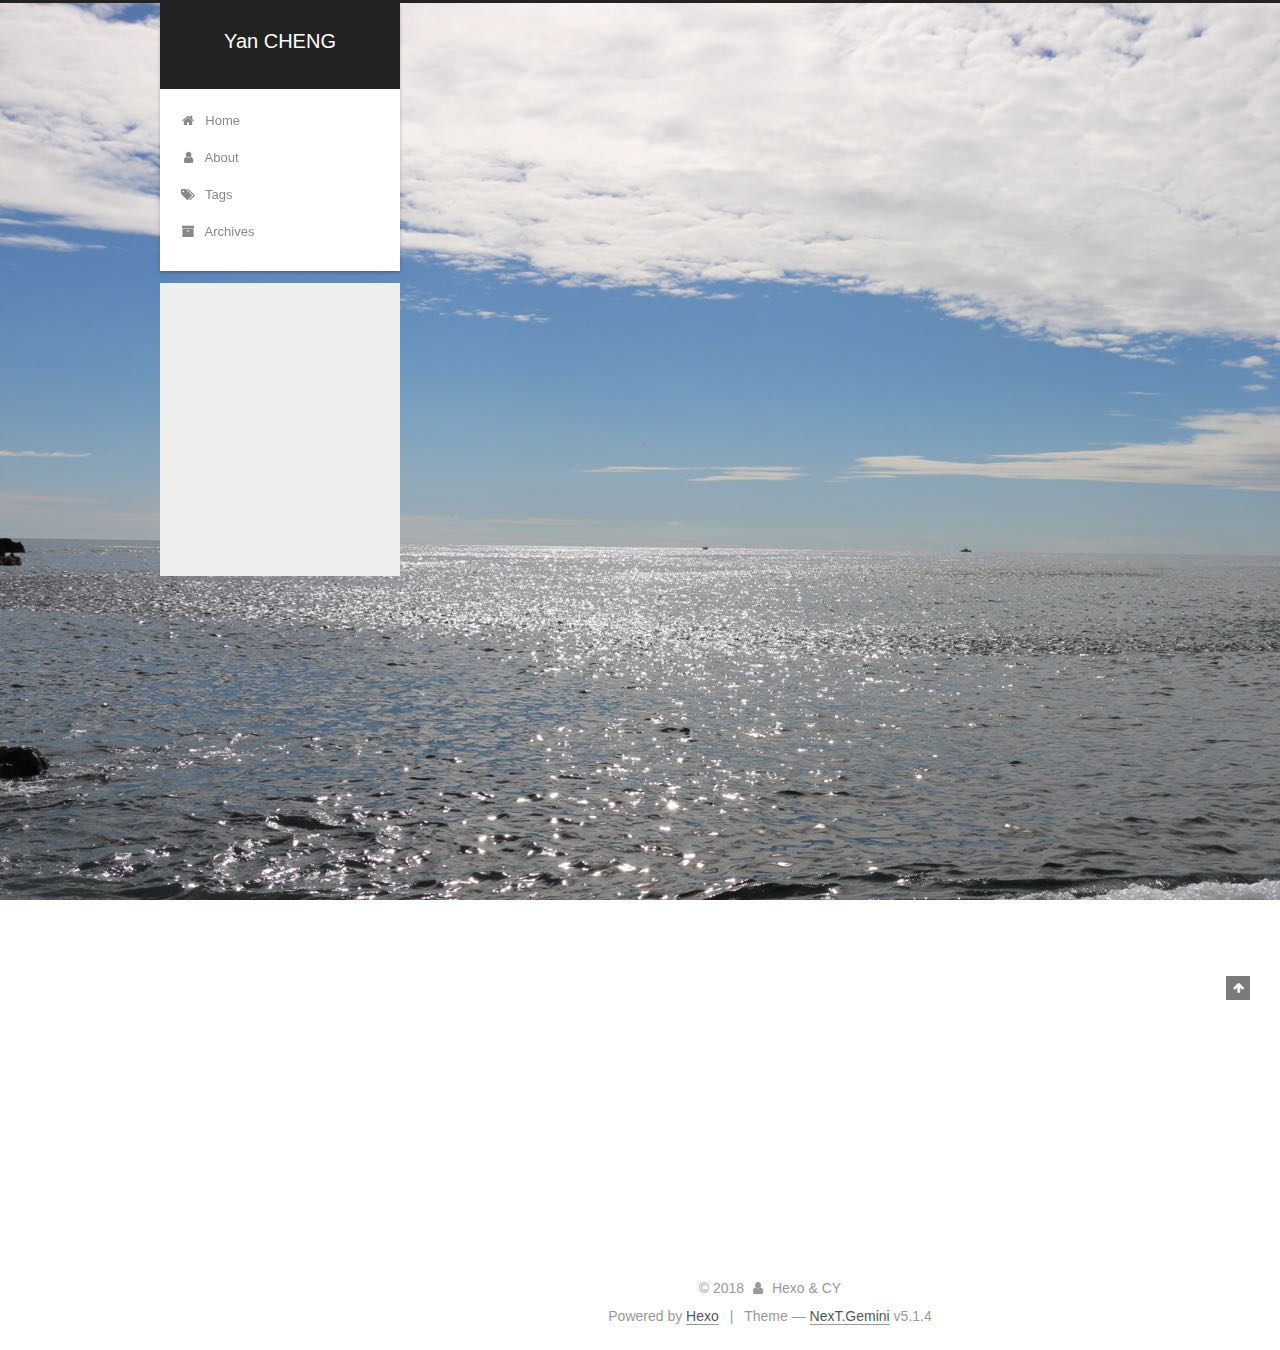
==== index.html @ 869025b0 "Site updated: 2018-07-23 20:00:52" ====
<!DOCTYPE html>



  


<html class="theme-next gemini use-motion" lang="">
<head>
  <meta charset="UTF-8"/>
<meta http-equiv="X-UA-Compatible" content="IE=edge" />
<meta name="viewport" content="width=device-width, initial-scale=1, maximum-scale=1"/>
<meta name="theme-color" content="#222">









<meta http-equiv="Cache-Control" content="no-transform" />
<meta http-equiv="Cache-Control" content="no-siteapp" />
















  
  
  <link href="/lib/fancybox/source/jquery.fancybox.css?v=2.1.5" rel="stylesheet" type="text/css" />







<link href="/lib/font-awesome/css/font-awesome.min.css?v=4.6.2" rel="stylesheet" type="text/css" />

<link href="/css/main.css?v=5.1.4" rel="stylesheet" type="text/css" />


  <link rel="apple-touch-icon" sizes="180x180" href="/images/apple-touch-icon-next.png?v=5.1.4">


  <link rel="icon" type="image/png" sizes="32x32" href="/images/y.png?v=5.1.4">


  <link rel="icon" type="image/png" sizes="16x16" href="/images/y_16x16.png?v=5.1.4">


  <link rel="mask-icon" href="/images/logo.svg?v=5.1.4" color="#222">





  <meta name="keywords" content="Hexo, NexT" />










<meta name="description" content="Welcome to my webpage!">
<meta property="og:type" content="website">
<meta property="og:title" content="Yan CHENG">
<meta property="og:url" content="http://yoursite.com/index.html">
<meta property="og:site_name" content="Yan CHENG">
<meta property="og:description" content="Welcome to my webpage!">
<meta property="og:locale" content="default">
<meta name="twitter:card" content="summary">
<meta name="twitter:title" content="Yan CHENG">
<meta name="twitter:description" content="Welcome to my webpage!">



<script type="text/javascript" id="hexo.configurations">
  var NexT = window.NexT || {};
  var CONFIG = {
    root: '/',
    scheme: 'Gemini',
    version: '5.1.4',
    sidebar: {"position":"left","display":"post","offset":12,"b2t":false,"scrollpercent":false,"onmobile":false},
    fancybox: true,
    tabs: true,
    motion: {"enable":true,"async":false,"transition":{"post_block":"fadeIn","post_header":"slideDownIn","post_body":"slideDownIn","coll_header":"slideLeftIn","sidebar":"slideUpIn"}},
    duoshuo: {
      userId: '0',
      author: 'Author'
    },
    algolia: {
      applicationID: '',
      apiKey: '',
      indexName: '',
      hits: {"per_page":10},
      labels: {"input_placeholder":"Search for Posts","hits_empty":"We didn't find any results for the search: ${query}","hits_stats":"${hits} results found in ${time} ms"}
    }
  };
</script>



  <link rel="canonical" href="http://yoursite.com/"/>





  <title>Yan CHENG</title>
  








</head>

<body itemscope itemtype="http://schema.org/WebPage" lang="default">

  
  
    
  

  <div class="container sidebar-position-left 
  page-home">
    <div class="headband"></div>

    <header id="header" class="header" itemscope itemtype="http://schema.org/WPHeader">
      <div class="header-inner"><div class="site-brand-wrapper">
  <div class="site-meta ">
    

    <div class="custom-logo-site-title">
      <a href="/"  class="brand" rel="start">
        <span class="logo-line-before"><i></i></span>
        <span class="site-title">Yan CHENG</span>
        <span class="logo-line-after"><i></i></span>
      </a>
    </div>
      
        <p class="site-subtitle"></p>
      
  </div>

  <div class="site-nav-toggle">
    <button>
      <span class="btn-bar"></span>
      <span class="btn-bar"></span>
      <span class="btn-bar"></span>
    </button>
  </div>
</div>

<nav class="site-nav">
  

  
    <ul id="menu" class="menu">
      
        
        <li class="menu-item menu-item-home">
          <a href="/" rel="section">
            
              <i class="menu-item-icon fa fa-fw fa-home"></i> <br />
            
            Home
          </a>
        </li>
      
        
        <li class="menu-item menu-item-about">
          <a href="/about/" rel="section">
            
              <i class="menu-item-icon fa fa-fw fa-user"></i> <br />
            
            About
          </a>
        </li>
      
        
        <li class="menu-item menu-item-tags">
          <a href="/tags/" rel="section">
            
              <i class="menu-item-icon fa fa-fw fa-tags"></i> <br />
            
            Tags
          </a>
        </li>
      
        
        <li class="menu-item menu-item-archives">
          <a href="/archives/" rel="section">
            
              <i class="menu-item-icon fa fa-fw fa-archive"></i> <br />
            
            Archives
          </a>
        </li>
      

      
    </ul>
  

  
</nav>



 </div>
    </header>

    <main id="main" class="main">
      <div class="main-inner">
        <div class="content-wrap">
          <div id="content" class="content">
            
  <section id="posts" class="posts-expand">
    
      

  

  
  
  

  <article class="post post-type-normal" itemscope itemtype="http://schema.org/Article">
  
  
  
  <div class="post-block">
    <link itemprop="mainEntityOfPage" href="http://yoursite.com/2018/07/22/test-my-site/">

    <span hidden itemprop="author" itemscope itemtype="http://schema.org/Person">
      <meta itemprop="name" content="Yan CHENG 程炎">
      <meta itemprop="description" content="">
      <meta itemprop="image" content="/images/avatar.jpg">
    </span>

    <span hidden itemprop="publisher" itemscope itemtype="http://schema.org/Organization">
      <meta itemprop="name" content="Yan CHENG">
    </span>

    
      <header class="post-header">

        
        
          <h1 class="post-title" itemprop="name headline">
                
                <a class="post-title-link" href="/2018/07/22/test-my-site/" itemprop="url">test_my_site</a></h1>
        

        <div class="post-meta">
          <span class="post-time">
            
              <span class="post-meta-item-icon">
                <i class="fa fa-calendar-o"></i>
              </span>
              
                <span class="post-meta-item-text">Posted on</span>
              
              <time title="Post created" itemprop="dateCreated datePublished" datetime="2018-07-22T15:58:38+08:00">
                2018-07-22
              </time>
            

            

            
          </span>

          

          
            
          

          
          

          

          

          

        </div>
      </header>
    

    
    
    
    <div class="post-body" itemprop="articleBody">

      
      

      
        
          
            
          
        
      
    </div>
    
    
    

    

    

    

    <footer class="post-footer">
      

      

      

      
      
        <div class="post-eof"></div>
      
    </footer>
  </div>
  
  
  
  </article>


    
      

  

  
  
  

  <article class="post post-type-normal" itemscope itemtype="http://schema.org/Article">
  
  
  
  <div class="post-block">
    <link itemprop="mainEntityOfPage" href="http://yoursite.com/2018/07/22/hello-world/">

    <span hidden itemprop="author" itemscope itemtype="http://schema.org/Person">
      <meta itemprop="name" content="Yan CHENG 程炎">
      <meta itemprop="description" content="">
      <meta itemprop="image" content="/images/avatar.jpg">
    </span>

    <span hidden itemprop="publisher" itemscope itemtype="http://schema.org/Organization">
      <meta itemprop="name" content="Yan CHENG">
    </span>

    
      <header class="post-header">

        
        
          <h1 class="post-title" itemprop="name headline">
                
                <a class="post-title-link" href="/2018/07/22/hello-world/" itemprop="url">Hello World</a></h1>
        

        <div class="post-meta">
          <span class="post-time">
            
              <span class="post-meta-item-icon">
                <i class="fa fa-calendar-o"></i>
              </span>
              
                <span class="post-meta-item-text">Posted on</span>
              
              <time title="Post created" itemprop="dateCreated datePublished" datetime="2018-07-22T15:54:26+08:00">
                2018-07-22
              </time>
            

            

            
          </span>

          

          
            
          

          
          

          

          

          

        </div>
      </header>
    

    
    
    
    <div class="post-body" itemprop="articleBody">

      
      

      
        
          
            <p>Welcome to <a href="https://hexo.io/" target="_blank" rel="noopener">Hexo</a>! This is your very first post. Check <a href="https://hexo.io/docs/" target="_blank" rel="noopener">documentation</a> for more info. If you get any problems when using Hexo, you can find the answer in <a href="https://hexo.io/docs/troubleshooting.html" target="_blank" rel="noopener">troubleshooting</a> or you can ask me on <a href="https://github.com/hexojs/hexo/issues" target="_blank" rel="noopener">GitHub</a>.</p>
<h2 id="Quick-Start"><a href="#Quick-Start" class="headerlink" title="Quick Start"></a>Quick Start</h2><h3 id="Create-a-new-post"><a href="#Create-a-new-post" class="headerlink" title="Create a new post"></a>Create a new post</h3><figure class="highlight bash"><table><tr><td class="gutter"><pre><span class="line">1</span><br></pre></td><td class="code"><pre><span class="line">$ hexo new <span class="string">"My New Post"</span></span><br></pre></td></tr></table></figure>
<p>More info: <a href="https://hexo.io/docs/writing.html" target="_blank" rel="noopener">Writing</a></p>
<h3 id="Run-server"><a href="#Run-server" class="headerlink" title="Run server"></a>Run server</h3><figure class="highlight bash"><table><tr><td class="gutter"><pre><span class="line">1</span><br></pre></td><td class="code"><pre><span class="line">$ hexo server</span><br></pre></td></tr></table></figure>
<p>More info: <a href="https://hexo.io/docs/server.html" target="_blank" rel="noopener">Server</a></p>
<h3 id="Generate-static-files"><a href="#Generate-static-files" class="headerlink" title="Generate static files"></a>Generate static files</h3><figure class="highlight bash"><table><tr><td class="gutter"><pre><span class="line">1</span><br></pre></td><td class="code"><pre><span class="line">$ hexo generate</span><br></pre></td></tr></table></figure>
<p>More info: <a href="https://hexo.io/docs/generating.html" target="_blank" rel="noopener">Generating</a></p>
<h3 id="Deploy-to-remote-sites"><a href="#Deploy-to-remote-sites" class="headerlink" title="Deploy to remote sites"></a>Deploy to remote sites</h3><figure class="highlight bash"><table><tr><td class="gutter"><pre><span class="line">1</span><br></pre></td><td class="code"><pre><span class="line">$ hexo deploy</span><br></pre></td></tr></table></figure>
<p>More info: <a href="https://hexo.io/docs/deployment.html" target="_blank" rel="noopener">Deployment</a></p>

          
        
      
    </div>
    
    
    

    

    

    

    <footer class="post-footer">
      

      

      

      
      
        <div class="post-eof"></div>
      
    </footer>
  </div>
  
  
  
  </article>


    
  </section>

  


          </div>
          


          

        </div>
        
          
  
  <div class="sidebar-toggle">
    <div class="sidebar-toggle-line-wrap">
      <span class="sidebar-toggle-line sidebar-toggle-line-first"></span>
      <span class="sidebar-toggle-line sidebar-toggle-line-middle"></span>
      <span class="sidebar-toggle-line sidebar-toggle-line-last"></span>
    </div>
  </div>

  <aside id="sidebar" class="sidebar">
    
    <div class="sidebar-inner">

      

      

      <section class="site-overview-wrap sidebar-panel sidebar-panel-active">
        <div class="site-overview">
          <div class="site-author motion-element" itemprop="author" itemscope itemtype="http://schema.org/Person">
            
              <img class="site-author-image" itemprop="image"
                src="/images/avatar.jpg"
                alt="Yan CHENG 程炎" />
            
              <p class="site-author-name" itemprop="name">Yan CHENG 程炎</p>
              <p class="site-description motion-element" itemprop="description">Welcome to my webpage!</p>
          </div>

          <nav class="site-state motion-element">

            
              <div class="site-state-item site-state-posts">
              
                <a href="/archives/">
              
                  <span class="site-state-item-count">2</span>
                  <span class="site-state-item-name">posts</span>
                </a>
              </div>
            

            

            
              
              
              <div class="site-state-item site-state-tags">
                <a href="/tags/index.html">
                  <span class="site-state-item-count">2</span>
                  <span class="site-state-item-name">tags</span>
                </a>
              </div>
            

          </nav>

          

          
            <div class="links-of-author motion-element">
                
                  <span class="links-of-author-item">
                    <a href="mailto:chinachengyan@gmail.com" target="_blank" title="E-Mail">
                      
                        <i class="fa fa-fw fa-envelope"></i>E-Mail</a>
                  </span>
                
                  <span class="links-of-author-item">
                    <a href="https://scholar.google.com/citations?user=tM1tv_kAAAAJ&hl=zh-CN&authuser=1" target="_blank" title="Google Scholar">
                      
                        <i class="fa fa-fw fa-globe"></i>Google Scholar</a>
                  </span>
                
            </div>
          

          
          

          
          

          

        </div>
      </section>

      

      

    </div>
  </aside>


        
      </div>
    </main>

    <footer id="footer" class="footer">
      <div class="footer-inner">
        <div class="copyright">&copy; <span itemprop="copyrightYear">2018</span>
  <span class="with-love">
    <i class="fa fa-user"></i>
  </span>
  <span class="author" itemprop="copyrightHolder">Hexo & CY</span>

  
</div>


  <div class="powered-by">Powered by <a class="theme-link" target="_blank" href="https://hexo.io">Hexo</a></div>



  <span class="post-meta-divider">|</span>



  <div class="theme-info">Theme &mdash; <a class="theme-link" target="_blank" href="https://github.com/iissnan/hexo-theme-next">NexT.Gemini</a> v5.1.4</div>




        







        
      </div>
    </footer>

    
      <div class="back-to-top">
        <i class="fa fa-arrow-up"></i>
        
      </div>
    

    

  </div>

  

<script type="text/javascript">
  if (Object.prototype.toString.call(window.Promise) !== '[object Function]') {
    window.Promise = null;
  }
</script>









  












  
  
    <script type="text/javascript" src="/lib/jquery/index.js?v=2.1.3"></script>
  

  
  
    <script type="text/javascript" src="/lib/fastclick/lib/fastclick.min.js?v=1.0.6"></script>
  

  
  
    <script type="text/javascript" src="/lib/jquery_lazyload/jquery.lazyload.js?v=1.9.7"></script>
  

  
  
    <script type="text/javascript" src="/lib/velocity/velocity.min.js?v=1.2.1"></script>
  

  
  
    <script type="text/javascript" src="/lib/velocity/velocity.ui.min.js?v=1.2.1"></script>
  

  
  
    <script type="text/javascript" src="/lib/fancybox/source/jquery.fancybox.pack.js?v=2.1.5"></script>
  


  


  <script type="text/javascript" src="/js/src/utils.js?v=5.1.4"></script>

  <script type="text/javascript" src="/js/src/motion.js?v=5.1.4"></script>



  
  


  <script type="text/javascript" src="/js/src/affix.js?v=5.1.4"></script>

  <script type="text/javascript" src="/js/src/schemes/pisces.js?v=5.1.4"></script>



  

  


  <script type="text/javascript" src="/js/src/bootstrap.js?v=5.1.4"></script>



  


  




	





  





  












  





  

  

  

  
  

  

  

  

</body>
</html>
---- css/main.css ----
/* normalize.css v3.0.2 | MIT License | git.io/normalize */
html {
  font-family: sans-serif; /* 1 */
  -ms-text-size-adjust: 100%; /* 2 */
  -webkit-text-size-adjust: 100%; /* 2 */
}
body {
  margin: 0;
}
article,
aside,
details,
figcaption,
figure,
footer,
header,
hgroup,
main,
menu,
nav,
section,
summary {
  display: block;
}
audio,
canvas,
progress,
video {
  display: inline-block; /* 1 */
  vertical-align: baseline; /* 2 */
}
audio:not([controls]) {
  display: none;
  height: 0;
}
[hidden],
template {
  display: none;
}
a {
  background-color: transparent;
}
a:active,
a:hover {
  outline: 0;
}
abbr[title] {
  border-bottom: 1px dotted;
}
b,
strong {
  font-weight: bold;
}
dfn {
  font-style: italic;
}
h1 {
  font-size: 2em;
  margin: 0.67em 0;
}
mark {
  background: #ff0;
  color: #000;
}
small {
  font-size: 80%;
}
sub,
sup {
  font-size: 75%;
  line-height: 0;
  position: relative;
  vertical-align: baseline;
}
sup {
  top: -0.5em;
}
sub {
  bottom: -0.25em;
}
img {
  border: 0;
}
svg:not(:root) {
  overflow: hidden;
}
figure {
  margin: 1em 40px;
}
hr {
  -moz-box-sizing: content-box;
  box-sizing: content-box;
  height: 0;
}
pre {
  overflow: auto;
}
code,
kbd,
pre,
samp {
  font-family: monospace, monospace;
  font-size: 1em;
}
button,
input,
optgroup,
select,
textarea {
  color: inherit; /* 1 */
  font: inherit; /* 2 */
  margin: 0; /* 3 */
}
button {
  overflow: visible;
}
button,
select {
  text-transform: none;
}
button,
html input[type="button"],
input[type="reset"],
input[type="submit"] {
  -webkit-appearance: button; /* 2 */
  cursor: pointer; /* 3 */
}
button[disabled],
html input[disabled] {
  cursor: default;
}
button::-moz-focus-inner,
input::-moz-focus-inner {
  border: 0;
  padding: 0;
}
input {
  line-height: normal;
}
input[type="checkbox"],
input[type="radio"] {
  box-sizing: border-box; /* 1 */
  padding: 0; /* 2 */
}
input[type="number"]::-webkit-inner-spin-button,
input[type="number"]::-webkit-outer-spin-button {
  height: auto;
}
input[type="search"] {
  -webkit-appearance: textfield; /* 1 */
  -moz-box-sizing: content-box;
  -webkit-box-sizing: content-box; /* 2 */
  box-sizing: content-box;
}
input[type="search"]::-webkit-search-cancel-button,
input[type="search"]::-webkit-search-decoration {
  -webkit-appearance: none;
}
fieldset {
  border: 1px solid #c0c0c0;
  margin: 0 2px;
  padding: 0.35em 0.625em 0.75em;
}
legend {
  border: 0; /* 1 */
  padding: 0; /* 2 */
}
textarea {
  overflow: auto;
}
optgroup {
  font-weight: bold;
}
table {
  border-collapse: collapse;
  border-spacing: 0;
}
td,
th {
  padding: 0;
}
::selection {
  background: #262a30;
  color: #fff;
}
body {
  position: relative;
  font-family: 'Lato', "PingFang SC", "Microsoft YaHei", sans-serif;
  font-size: 14px;
  line-height: 2;
  color: #555;
  background: #eee;
}
@media (max-width: 767px) {
  body {
    padding-right: 0 !important;
  }
}
@media (min-width: 768px) and (max-width: 991px) {
  body {
    padding-right: 0 !important;
  }
}
@media (min-width: 1600px) {
  body {
    font-size: 16px;
  }
}
h1,
h2,
h3,
h4,
h5,
h6 {
  margin: 0;
  padding: 0;
  font-weight: bold;
  line-height: 1.5;
  font-family: 'Lato', "PingFang SC", "Microsoft YaHei", sans-serif;
}
h2,
h3,
h4,
h5,
h6 {
  margin: 20px 0 15px;
}
h1 {
  font-size: 22px;
}
@media (max-width: 767px) {
  h1 {
    font-size: 18px;
  }
}
h2 {
  font-size: 20px;
}
@media (max-width: 767px) {
  h2 {
    font-size: 16px;
  }
}
h3 {
  font-size: 18px;
}
@media (max-width: 767px) {
  h3 {
    font-size: 14px;
  }
}
h4 {
  font-size: 16px;
}
@media (max-width: 767px) {
  h4 {
    font-size: 12px;
  }
}
h5 {
  font-size: 14px;
}
@media (max-width: 767px) {
  h5 {
    font-size: 10px;
  }
}
h6 {
  font-size: 12px;
}
@media (max-width: 767px) {
  h6 {
    font-size: 8px;
  }
}
p {
  margin: 0 0 20px 0;
}
a {
  color: #555;
  text-decoration: none;
  outline: none;
  border-bottom: 1px solid #999;
  word-wrap: break-word;
}
a:hover {
  color: #222;
  border-bottom-color: #222;
}
blockquote {
  margin: 0;
  padding: 0;
}
img {
  display: block;
  margin: auto;
  max-width: 100%;
  height: auto;
}
hr {
  margin: 40px 0;
  height: 3px;
  border: none;
  background-color: #ddd;
  background-image: repeating-linear-gradient(-45deg, #fff, #fff 4px, transparent 4px, transparent 8px);
}
blockquote {
  padding: 0 15px;
  color: #666;
  border-left: 4px solid #ddd;
}
blockquote cite::before {
  content: "-";
  padding: 0 5px;
}
dt {
  font-weight: 700;
}
dd {
  margin: 0;
  padding: 0;
}
kbd {
  border: 1px solid #ccc;
  border-radius: 0.2em;
  box-shadow: 0.1em 0.1em 0.2em rgba(0,0,0,0.1);
  background-color: #f9f9f9;
  font-family: inherit;
  background-image: -webkit-linear-gradient(top, #eee, #fff, #eee);
  padding: 0.1em 0.3em;
  white-space: nowrap;
}
.text-left {
  text-align: left;
}
.text-center {
  text-align: center;
}
.text-right {
  text-align: right;
}
.text-justify {
  text-align: justify;
}
.text-nowrap {
  white-space: nowrap;
}
.text-lowercase {
  text-transform: lowercase;
}
.text-uppercase {
  text-transform: uppercase;
}
.text-capitalize {
  text-transform: capitalize;
}
.center-block {
  display: block;
  margin-left: auto;
  margin-right: auto;
}
.clearfix:before,
.clearfix:after {
  content: " ";
  display: table;
}
.clearfix:after {
  clear: both;
}
.pullquote {
  width: 45%;
}
.pullquote.left {
  float: left;
  margin-left: 5px;
  margin-right: 10px;
}
.pullquote.right {
  float: right;
  margin-left: 10px;
  margin-right: 5px;
}
.affix.affix.affix {
  position: fixed;
}
.translation {
  margin-top: -20px;
  font-size: 14px;
  color: #999;
}
.scrollbar-measure {
  width: 100px;
  height: 100px;
  overflow: scroll;
  position: absolute;
  top: -9999px;
}
.use-motion .motion-element {
  opacity: 0;
}
table {
  margin: 20px 0;
  width: 100%;
  border-collapse: collapse;
  border-spacing: 0;
  border: 1px solid #ddd;
  font-size: 14px;
  table-layout: fixed;
  word-wrap: break-all;
}
table>tbody>tr:nth-of-type(odd) {
  background-color: #f9f9f9;
}
table>tbody>tr:hover {
  background-color: #f5f5f5;
}
caption,
th,
td {
  padding: 8px;
  text-align: left;
  vertical-align: middle;
  font-weight: normal;
}
th,
td {
  border-bottom: 3px solid #ddd;
  border-right: 1px solid #eee;
}
th {
  padding-bottom: 10px;
  font-weight: 700;
}
td {
  border-bottom-width: 1px;
}
html,
body {
  height: 100%;
}
.container {
  position: relative;
  min-height: 100%;
}
.header-inner {
  margin: 0 auto;
  padding: 100px 0 70px;
  width: calc(100% - 252px);
}
@media (min-width: 1600px) {
  .container .header-inner {
    width: 900px;
  }
}
.main {
  padding-bottom: 150px;
}
.main-inner {
  margin: 0 auto;
  width: calc(100% - 252px);
}
@media (min-width: 1600px) {
  .container .main-inner {
    width: 900px;
  }
}
.footer {
  position: absolute;
  left: 0;
  bottom: 0;
  width: 100%;
  min-height: 50px;
}
.footer-inner {
  box-sizing: border-box;
  margin: 20px auto;
  width: calc(100% - 252px);
}
@media (min-width: 1600px) {
  .container .footer-inner {
    width: 900px;
  }
}
pre,
.highlight {
  overflow: auto;
  margin: 20px 0;
  padding: 0;
  font-size: 13px;
  color: #4d4d4c;
  background: #f7f7f7;
  line-height: 1.6;
}
pre,
code {
  font-family: consolas, Menlo, "PingFang SC", "Microsoft YaHei", monospace;
}
code {
  padding: 2px 4px;
  word-wrap: break-word;
  color: #555;
  background: #eee;
  border-radius: 3px;
  font-size: 13px;
}
pre {
  padding: 10px;
}
pre code {
  padding: 0;
  color: #4d4d4c;
  background: none;
  text-shadow: none;
}
.highlight {
  border-radius: 1px;
}
.highlight pre {
  border: none;
  margin: 0;
  padding: 10px 0;
}
.highlight table {
  margin: 0;
  width: auto;
  border: none;
}
.highlight td {
  border: none;
  padding: 0;
}
.highlight figcaption {
  font-size: 1em;
  color: #4d4d4c;
  line-height: 1em;
  margin-bottom: 1em;
}
.highlight figcaption:before,
.highlight figcaption:after {
  content: " ";
  display: table;
}
.highlight figcaption:after {
  clear: both;
}
.highlight figcaption a {
  float: right;
  color: #4d4d4c;
}
.highlight figcaption a:hover {
  border-bottom-color: #4d4d4c;
}
.highlight .gutter pre {
  padding-left: 10px;
  padding-right: 10px;
  color: #869194;
  text-align: right;
  background-color: #eff2f3;
}
.highlight .code pre {
  width: 100%;
  padding-left: 10px;
  padding-right: 10px;
  background-color: #f7f7f7;
}
.highlight .line {
  height: 20px;
}
.gutter {
  -webkit-user-select: none;
  -moz-user-select: none;
  -ms-user-select: none;
  user-select: none;
}
.gist table {
  width: auto;
}
.gist table td {
  border: none;
}
pre .deletion {
  background: #fdd;
}
pre .addition {
  background: #dfd;
}
pre .meta {
  color: #8959a8;
}
pre .comment {
  color: #8e908c;
}
pre .variable,
pre .attribute,
pre .tag,
pre .regexp,
pre .ruby .constant,
pre .xml .tag .title,
pre .xml .pi,
pre .xml .doctype,
pre .html .doctype,
pre .css .id,
pre .css .class,
pre .css .pseudo {
  color: #c82829;
}
pre .number,
pre .preprocessor,
pre .built_in,
pre .literal,
pre .params,
pre .constant,
pre .command {
  color: #f5871f;
}
pre .ruby .class .title,
pre .css .rules .attribute,
pre .string,
pre .value,
pre .inheritance,
pre .header,
pre .ruby .symbol,
pre .xml .cdata,
pre .special,
pre .number,
pre .formula {
  color: #718c00;
}
pre .title,
pre .css .hexcolor {
  color: #3e999f;
}
pre .function,
pre .python .decorator,
pre .python .title,
pre .ruby .function .title,
pre .ruby .title .keyword,
pre .perl .sub,
pre .javascript .title,
pre .coffeescript .title {
  color: #4271ae;
}
pre .keyword,
pre .javascript .function {
  color: #8959a8;
}
.full-image.full-image.full-image.full-image {
  border: none;
  max-width: 100%;
  width: auto;
  margin: 20px auto 25px;
}
@media (min-width: 992px) {
  .full-image.full-image.full-image.full-image {
    max-width: none;
    width: 118%;
    margin: 0 -9%;
  }
}
.blockquote-center,
.page-home .post-type-quote blockquote,
.page-post-detail .post-type-quote blockquote {
  position: relative;
  margin: 40px 0;
  padding: 0;
  border-left: none;
  text-align: center;
}
.blockquote-center::before,
.page-home .post-type-quote blockquote::before,
.page-post-detail .post-type-quote blockquote::before,
.blockquote-center::after,
.page-home .post-type-quote blockquote::after,
.page-post-detail .post-type-quote blockquote::after {
  position: absolute;
  content: ' ';
  display: block;
  width: 100%;
  height: 24px;
  opacity: 0.2;
  background-repeat: no-repeat;
  background-position: 0 -6px;
  background-size: 22px 22px;
}
.blockquote-center::before,
.page-home .post-type-quote blockquote::before,
.page-post-detail .post-type-quote blockquote::before {
  top: -20px;
  background-image: url("../images/quote-l.svg");
  border-top: 1px solid #ccc;
}
.blockquote-center::after,
.page-home .post-type-quote blockquote::after,
.page-post-detail .post-type-quote blockquote::after {
  bottom: -20px;
  background-image: url("../images/quote-r.svg");
  border-bottom: 1px solid #ccc;
  background-position: 100% 8px;
}
.blockquote-center p,
.page-home .post-type-quote blockquote p,
.page-post-detail .post-type-quote blockquote p,
.blockquote-center div,
.page-home .post-type-quote blockquote div,
.page-post-detail .post-type-quote blockquote div {
  text-align: center;
}
.post .post-body .group-picture img {
  box-sizing: border-box;
  padding: 0 3px;
  border: none;
}
.post .group-picture-row {
  overflow: hidden;
  margin-top: 6px;
}
.post .group-picture-row:first-child {
  margin-top: 0;
}
.post .group-picture-column {
  float: left;
}
.page-post-detail .post-body .group-picture-column {
  float: none;
  margin-top: 10px;
  width: auto !important;
}
.page-post-detail .post-body .group-picture-column img {
  margin: 0 auto;
}
.page-archive .group-picture-container {
  overflow: hidden;
}
.page-archive .group-picture-row {
  float: left;
}
.page-archive .group-picture-row:first-child {
  margin-top: 6px;
}
.page-archive .group-picture-column {
  max-width: 150px;
  max-height: 150px;
}
.post-body .note {
  position: relative;
  padding: 15px;
  margin-bottom: 20px;
  border: 1px solid #eee;
  border-left-width: 5px;
  border-radius: 3px;
}
.post-body .note h2,
.post-body .note h3,
.post-body .note h4,
.post-body .note h5,
.post-body .note h6 {
  margin-top: 0;
  margin-bottom: 0;
  border-bottom: initial;
  padding-top: 0 !important;
}
.post-body .note p:first-child,
.post-body .note ul:first-child,
.post-body .note ol:first-child,
.post-body .note table:first-child,
.post-body .note pre:first-child,
.post-body .note blockquote:first-child {
  margin-top: 0;
}
.post-body .note p:last-child,
.post-body .note ul:last-child,
.post-body .note ol:last-child,
.post-body .note table:last-child,
.post-body .note pre:last-child,
.post-body .note blockquote:last-child {
  margin-bottom: 0;
}
.post-body .note.default {
  border-left-color: #777;
}
.post-body .note.default h2,
.post-body .note.default h3,
.post-body .note.default h4,
.post-body .note.default h5,
.post-body .note.default h6 {
  color: #777;
}
.post-body .note.primary {
  border-left-color: #6f42c1;
}
.post-body .note.primary h2,
.post-body .note.primary h3,
.post-body .note.primary h4,
.post-body .note.primary h5,
.post-body .note.primary h6 {
  color: #6f42c1;
}
.post-body .note.info {
  border-left-color: #428bca;
}
.post-body .note.info h2,
.post-body .note.info h3,
.post-body .note.info h4,
.post-body .note.info h5,
.post-body .note.info h6 {
  color: #428bca;
}
.post-body .note.success {
  border-left-color: #5cb85c;
}
.post-body .note.success h2,
.post-body .note.success h3,
.post-body .note.success h4,
.post-body .note.success h5,
.post-body .note.success h6 {
  color: #5cb85c;
}
.post-body .note.warning {
  border-left-color: #f0ad4e;
}
.post-body .note.warning h2,
.post-body .note.warning h3,
.post-body .note.warning h4,
.post-body .note.warning h5,
.post-body .note.warning h6 {
  color: #f0ad4e;
}
.post-body .note.danger {
  border-left-color: #d9534f;
}
.post-body .note.danger h2,
.post-body .note.danger h3,
.post-body .note.danger h4,
.post-body .note.danger h5,
.post-body .note.danger h6 {
  color: #d9534f;
}
.post-body .label {
  display: inline;
  padding: 0 2px;
  white-space: nowrap;
}
.post-body .label.default {
  background-color: #f0f0f0;
}
.post-body .label.primary {
  background-color: #efe6f7;
}
.post-body .label.info {
  background-color: #e5f2f8;
}
.post-body .label.success {
  background-color: #e7f4e9;
}
.post-body .label.warning {
  background-color: #fcf6e1;
}
.post-body .label.danger {
  background-color: #fae8eb;
}
.post-body .tabs {
  position: relative;
  display: block;
  margin-bottom: 20px;
  padding-top: 10px;
}
.post-body .tabs ul.nav-tabs {
  margin: 0;
  padding: 0;
  display: flex;
  margin-bottom: -1px;
}
@media (max-width: 413px) {
  .post-body .tabs ul.nav-tabs {
    display: block;
    margin-bottom: 5px;
  }
}
.post-body .tabs ul.nav-tabs li.tab {
  list-style-type: none !important;
  margin: 0 0.25em 0 0;
  border-top: 3px solid transparent;
  border-left: 1px solid transparent;
  border-right: 1px solid transparent;
}
@media (max-width: 413px) {
  .post-body .tabs ul.nav-tabs li.tab {
    margin: initial;
    border-top: 1px solid transparent;
    border-left: 3px solid transparent;
    border-right: 1px solid transparent;
    border-bottom: 1px solid transparent;
  }
}
.post-body .tabs ul.nav-tabs li.tab a {
  outline: 0;
  border-bottom: initial;
  display: block;
  line-height: 1.8em;
  padding: 0.25em 0.75em;
  transition-duration: 0.2s;
  transition-timing-function: ease-out;
  transition-delay: 0s;
}
.post-body .tabs ul.nav-tabs li.tab a i {
  width: 1.285714285714286em;
}
.post-body .tabs ul.nav-tabs li.tab.active {
  border-top: 3px solid #fc6423;
  border-left: 1px solid #ddd;
  border-right: 1px solid #ddd;
  background-color: #fff;
}
@media (max-width: 413px) {
  .post-body .tabs ul.nav-tabs li.tab.active {
    border-top: 1px solid #ddd;
    border-left: 3px solid #fc6423;
    border-right: 1px solid #ddd;
    border-bottom: 1px solid #ddd;
  }
}
.post-body .tabs ul.nav-tabs li.tab.active a {
  cursor: default;
  color: #555;
}
.post-body .tabs .tab-content {
  background-color: #fff;
}
.post-body .tabs .tab-content .tab-pane {
  border: 1px solid #ddd;
  padding: 20px 20px 0 20px;
}
.post-body .tabs .tab-content .tab-pane:not(.active) {
  display: none !important;
}
.post-body .tabs .tab-content .tab-pane.active {
  display: block !important;
}
.btn {
  display: inline-block;
  padding: 0 20px;
  font-size: 14px;
  color: #555;
  background: #fff;
  border: 2px solid #555;
  text-decoration: none;
  border-radius: 2px;
  transition-property: background-color;
  transition-duration: 0.2s;
  transition-timing-function: ease-in-out;
  transition-delay: 0s;
  line-height: 2;
}
.btn:hover {
  border-color: #222;
  color: #fff;
  background: #222;
}
.btn +.btn {
  margin: 0 0 8px 8px;
}
.btn .fa-fw {
  width: 1.285714285714286em;
  text-align: left;
}
.btn-bar {
  display: block;
  width: 22px;
  height: 2px;
  background: #555;
  border-radius: 1px;
}
.btn-bar+.btn-bar {
  margin-top: 4px;
}
.pagination {
  margin: 120px 0 40px;
  text-align: center;
  border-top: 1px solid #eee;
}
.page-number-basic,
.pagination .prev,
.pagination .next,
.pagination .page-number,
.pagination .space {
  display: inline-block;
  position: relative;
  top: -1px;
  margin: 0 10px;
  padding: 0 11px;
}
@media (max-width: 767px) {
  .page-number-basic,
  .pagination .prev,
  .pagination .next,
  .pagination .page-number,
  .pagination .space {
    margin: 0 5px;
  }
}
.pagination .prev,
.pagination .next,
.pagination .page-number {
  border-bottom: 0;
  border-top: 1px solid #eee;
  transition-property: border-color;
  transition-duration: 0.2s;
  transition-timing-function: ease-in-out;
  transition-delay: 0s;
}
.pagination .prev:hover,
.pagination .next:hover,
.pagination .page-number:hover {
  border-top-color: #222;
}
.pagination .space {
  padding: 0;
  margin: 0;
}
.pagination .prev {
  margin-left: 0;
}
.pagination .next {
  margin-right: 0;
}
.pagination .page-number.current {
  color: #fff;
  background: #ccc;
  border-top-color: #ccc;
}
@media (max-width: 767px) {
  .pagination {
    border-top: none;
  }
  .pagination .prev,
  .pagination .next,
  .pagination .page-number {
    margin-bottom: 10px;
    border-top: 0;
    border-bottom: 1px solid #eee;
    padding: 0 10px;
  }
  .pagination .prev:hover,
  .pagination .next:hover,
  .pagination .page-number:hover {
    border-bottom-color: #222;
  }
}
.comments {
  margin: 60px 20px 0;
}
.tag-cloud {
  text-align: center;
}
.tag-cloud a {
  display: inline-block;
  margin: 10px;
}
.back-to-top {
  box-sizing: border-box;
  position: fixed;
  bottom: -100px;
  right: 30px;
  z-index: 1050;
  padding: 0 6px;
  width: 24px;
  background: #222;
  font-size: 12px;
  opacity: 0.6;
  color: #fff;
  cursor: pointer;
  text-align: center;
  -webkit-transform: translateZ(0);
  transition-property: bottom;
  transition-duration: 0.2s;
  transition-timing-function: ease-in-out;
  transition-delay: 0s;
}
@media (min-width: 768px) and (max-width: 991px) {
  .back-to-top {
    display: none !important;
  }
}
@media (max-width: 767px) {
  .back-to-top {
    display: none !important;
  }
}
.back-to-top.back-to-top-on {
  bottom: 30px;
}
.header {
  background: transparent;
}
.header-inner {
  position: relative;
}
.headband {
  height: 3px;
  background: #222;
}
.site-meta {
  margin: 0;
  text-align: center;
}
@media (max-width: 767px) {
  .site-meta {
    text-align: center;
  }
}
.brand {
  position: relative;
  display: inline-block;
  padding: 0 40px;
  color: #fff;
  background: #222;
  border-bottom: none;
}
.brand:hover {
  color: #fff;
}
.logo {
  display: inline-block;
  margin-right: 5px;
  line-height: 36px;
  vertical-align: top;
}
.site-title {
  display: inline-block;
  vertical-align: top;
  line-height: 36px;
  font-size: 20px;
  font-weight: normal;
  font-family: 'Lato', "PingFang SC", "Microsoft YaHei", sans-serif;
}
.site-subtitle {
  margin-top: 10px;
  font-size: 13px;
  color: #ddd;
}
.use-motion .brand {
  opacity: 0;
}
.use-motion .logo,
.use-motion .site-title,
.use-motion .site-subtitle {
  opacity: 0;
  position: relative;
  top: -10px;
}
.site-nav-toggle {
  display: none;
  position: absolute;
  top: 10px;
  left: 10px;
}
@media (max-width: 767px) {
  .site-nav-toggle {
    display: block;
  }
}
.site-nav-toggle button {
  margin-top: 2px;
  padding: 9px 10px;
  background: transparent;
  border: none;
}
@media (max-width: 767px) {
  .site-nav {
    display: none;
    margin: 0 -10px;
    padding: 0 10px;
    clear: both;
    border-top: 1px solid #ddd;
  }
}
@media (min-width: 768px) and (max-width: 991px) {
  .site-nav {
    display: block !important;
  }
}
@media (min-width: 992px) {
  .site-nav {
    display: block !important;
  }
}
.menu {
  margin-top: 20px;
  padding-left: 0;
  text-align: center;
}
.menu .menu-item {
  display: inline-block;
  margin: 0 10px;
  list-style: none;
}
@media screen and (max-width: 767px) {
  .menu .menu-item {
    margin-top: 10px;
  }
}
.menu .menu-item a {
  display: block;
  font-size: 13px;
  line-height: inherit;
  border-bottom: 1px solid transparent;
  transition-property: border-color;
  transition-duration: 0.2s;
  transition-timing-function: ease-in-out;
  transition-delay: 0s;
}
.menu .menu-item a:hover,
.menu-item-active a {
  border-bottom-color: #222;
}
.menu .menu-item .fa {
  margin-right: 5px;
}
.use-motion .menu-item {
  opacity: 0;
}
.post-body {
  font-family: 'Lato', "PingFang SC", "Microsoft YaHei", sans-serif;
}
@media (max-width: 767px) {
  .post-body {
    word-break: break-word;
  }
}
.post-body .fancybox img {
  display: block !important;
  margin: 0 auto;
  cursor: pointer;
  cursor: zoom-in;
  cursor: -webkit-zoom-in;
}
.post-body .image-caption,
.post-body .figure .caption {
  margin: -20px auto 15px;
  text-align: center;
  font-size: 14px;
  color: #999;
  font-weight: bold;
  line-height: 1;
}
.post-sticky-flag {
  display: inline-block;
  font-size: 16px;
  -ms-transform: rotate(30deg);
  -webkit-transform: rotate(30deg);
  -moz-transform: rotate(30deg);
  -ms-transform: rotate(30deg);
  -o-transform: rotate(30deg);
  transform: rotate(30deg);
}
.use-motion .post-block,
.use-motion .pagination,
.use-motion .comments {
  opacity: 0;
}
.use-motion .post-header {
  opacity: 0;
}
.use-motion .post-body {
  opacity: 0;
}
.use-motion .collection-title {
  opacity: 0;
}
.posts-expand {
  padding-top: 40px;
}
@media (max-width: 767px) {
  .posts-expand {
    margin: 0 20px;
  }
  .post-body pre .gutter pre {
    padding-right: 10px;
  }
  .post-body .highlight {
    margin-left: 0px;
    margin-right: 0px;
    padding: 0;
  }
  .post-body .highlight .gutter pre {
    padding-right: 10px;
  }
}
@media (min-width: 992px) {
  .posts-expand .post-body {
    text-align: justify;
  }
}
.posts-expand .post-body h2,
.posts-expand .post-body h3,
.posts-expand .post-body h4,
.posts-expand .post-body h5,
.posts-expand .post-body h6 {
  padding-top: 10px;
}
.posts-expand .post-body h2 .header-anchor,
.posts-expand .post-body h3 .header-anchor,
.posts-expand .post-body h4 .header-anchor,
.posts-expand .post-body h5 .header-anchor,
.posts-expand .post-body h6 .header-anchor {
  float: right;
  margin-left: 10px;
  color: #ccc;
  border-bottom-style: none;
  visibility: hidden;
}
.posts-expand .post-body h2 .header-anchor:hover,
.posts-expand .post-body h3 .header-anchor:hover,
.posts-expand .post-body h4 .header-anchor:hover,
.posts-expand .post-body h5 .header-anchor:hover,
.posts-expand .post-body h6 .header-anchor:hover {
  color: inherit;
}
.posts-expand .post-body h2:hover .header-anchor,
.posts-expand .post-body h3:hover .header-anchor,
.posts-expand .post-body h4:hover .header-anchor,
.posts-expand .post-body h5:hover .header-anchor,
.posts-expand .post-body h6:hover .header-anchor {
  visibility: visible;
}
.posts-expand .post-body ul li {
  list-style: circle;
}
.posts-expand .post-body img {
  box-sizing: border-box;
  margin: auto;
  padding: 3px;
  border: 1px solid #ddd;
}
.posts-expand .post-body .fancybox img {
  margin: 0 auto 25px;
}
@media (max-width: 767px) {
  .posts-collapse {
    margin: 0 20px;
  }
  .posts-collapse .post-title,
  .posts-collapse .post-meta {
    display: block;
    width: auto;
    text-align: left;
  }
}
.posts-collapse {
  position: relative;
  z-index: 1010;
  margin-left: 55px;
}
.posts-collapse::after {
  content: " ";
  position: absolute;
  top: 20px;
  left: 0;
  margin-left: -2px;
  width: 4px;
  height: 100%;
  background: #f5f5f5;
  z-index: -1;
}
@media (max-width: 767px) {
  .posts-collapse {
    margin: 0 20px;
  }
}
.posts-collapse .collection-title {
  position: relative;
  margin: 60px 0;
}
.posts-collapse .collection-title h1,
.posts-collapse .collection-title h2 {
  margin-left: 20px;
}
.posts-collapse .collection-title small {
  color: #bbb;
  margin-left: 5px;
}
.posts-collapse .collection-title::before {
  content: " ";
  position: absolute;
  left: 0;
  top: 50%;
  margin-left: -4px;
  margin-top: -4px;
  width: 8px;
  height: 8px;
  background: #bbb;
  border-radius: 50%;
}
.posts-collapse .post {
  margin: 30px 0;
}
.posts-collapse .post-header {
  position: relative;
  transition-duration: 0.2s;
  transition-timing-function: ease-in-out;
  transition-delay: 0s;
  transition-property: border;
  border-bottom: 1px dashed #ccc;
}
.posts-collapse .post-header::before {
  content: " ";
  position: absolute;
  left: 0;
  top: 12px;
  width: 6px;
  height: 6px;
  margin-left: -4px;
  background: #bbb;
  border-radius: 50%;
  border: 1px solid #fff;
  transition-duration: 0.2s;
  transition-timing-function: ease-in-out;
  transition-delay: 0s;
  transition-property: background;
}
.posts-collapse .post-header:hover {
  border-bottom-color: #666;
}
.posts-collapse .post-header:hover::before {
  background: #222;
}
.posts-collapse .post-meta {
  position: absolute;
  font-size: 12px;
  left: 20px;
  top: 5px;
}
.posts-collapse .post-comments-count {
  display: none;
}
.posts-collapse .post-title {
  margin-left: 60px;
  font-size: 16px;
  font-weight: normal;
  line-height: inherit;
}
.posts-collapse .post-title::after {
  margin-left: 3px;
  opacity: 0.6;
}
.posts-collapse .post-title a {
  color: #666;
  border-bottom: none;
}
.page-home .post-type-quote .post-header,
.page-post-detail .post-type-quote .post-header,
.page-home .post-type-quote .post-tags,
.page-post-detail .post-type-quote .post-tags {
  display: none;
}
.posts-expand .post-title {
  text-align: center;
  word-break: break-word;
  font-weight: 400;
}
.posts-expand .post-title-link {
  display: inline-block;
  position: relative;
  color: #555;
  border-bottom: none;
  line-height: 1.2;
  vertical-align: top;
}
.posts-expand .post-title-link::before {
  content: "";
  position: absolute;
  width: 100%;
  height: 2px;
  bottom: 0;
  left: 0;
  background-color: #000;
  visibility: hidden;
  -webkit-transform: scaleX(0);
  -moz-transform: scaleX(0);
  -ms-transform: scaleX(0);
  -o-transform: scaleX(0);
  transform: scaleX(0);
  transition-duration: 0.2s;
  transition-timing-function: ease-in-out;
  transition-delay: 0s;
}
.posts-expand .post-title-link:hover::before {
  visibility: visible;
  -webkit-transform: scaleX(1);
  -moz-transform: scaleX(1);
  -ms-transform: scaleX(1);
  -o-transform: scaleX(1);
  transform: scaleX(1);
}
.posts-expand .post-title-link .fa {
  font-size: 16px;
}
.posts-expand .post-meta {
  margin: 3px 0 60px 0;
  color: #999;
  font-family: 'Lato', "PingFang SC", "Microsoft YaHei", sans-serif;
  font-size: 12px;
  text-align: center;
}
.posts-expand .post-meta .post-category-list {
  display: inline-block;
  margin: 0;
  padding: 3px;
}
.posts-expand .post-meta .post-category-list-link {
  color: #999;
}
.posts-expand .post-meta .post-description {
  font-size: 14px;
  margin-top: 2px;
}
.post-meta-divider {
  margin: 0 0.5em;
}
.post-meta-item-icon {
  margin-right: 3px;
}
@media (min-width: 768px) and (max-width: 991px) {
  .post-meta-item-icon {
    display: inline-block;
  }
}
@media (max-width: 767px) {
  .post-meta-item-icon {
    display: inline-block;
  }
}
@media (min-width: 768px) and (max-width: 991px) {
  .post-meta-item-text {
    display: none;
  }
}
@media (max-width: 767px) {
  .post-meta-item-text {
    display: none;
  }
}
@media (max-width: 767px) {
  .posts-expand .post-comments-count {
    display: none;
  }
}
.post-button {
  margin-top: 40px;
}
.posts-expand .post-tags {
  margin-top: 40px;
  text-align: center;
}
.posts-expand .post-tags a {
  display: inline-block;
  margin-right: 10px;
  font-size: 13px;
}
.post-nav {
  display: table;
  margin-top: 15px;
  width: 100%;
  border-top: 1px solid #eee;
}
.post-nav-divider {
  display: table-cell;
  width: 10%;
}
.post-nav-item {
  display: table-cell;
  padding: 10px 0 0 0;
  width: 45%;
  vertical-align: top;
}
.post-nav-item a {
  position: relative;
  display: block;
  line-height: 25px;
  font-size: 14px;
  color: #555;
  border-bottom: none;
}
.post-nav-item a:hover {
  color: #222;
  border-bottom: none;
}
.post-nav-item a:active {
  top: 2px;
}
.post-nav-item .fa {
  position: absolute;
  top: 8px;
  left: 0;
  font-size: 12px;
}
.post-nav-next a {
  padding-left: 15px;
}
.post-nav-prev {
  text-align: right;
}
.post-nav-prev a {
  padding-right: 15px;
}
.post-nav-prev .fa {
  right: 0;
  left: auto;
}
.posts-expand .post-eof {
  display: block;
  margin: 80px auto 60px;
  width: 8%;
  height: 1px;
  background: #ccc;
  text-align: center;
}
.post:last-child .post-eof.post-eof.post-eof {
  display: none;
}
.post-gallery {
  display: table;
  table-layout: fixed;
  width: 100%;
  border-collapse: separate;
}
.post-gallery-row {
  display: table-row;
}
.post-gallery .post-gallery-img {
  display: table-cell;
  text-align: center;
  vertical-align: middle;
  border: none;
}
.post-gallery .post-gallery-img img {
  max-width: 100%;
  max-height: 100%;
  border: none;
}
.fancybox-close,
.fancybox-close:hover {
  border: none;
}
.rtl.post-body p,
.rtl.post-body a,
.rtl.post-body h1,
.rtl.post-body h2,
.rtl.post-body h3,
.rtl.post-body h4,
.rtl.post-body h5,
.rtl.post-body h6,
.rtl.post-body li,
.rtl.post-body ul,
.rtl.post-body ol {
  direction: rtl;
  font-family: UKIJ Ekran;
}
.rtl.post-title {
  font-family: UKIJ Ekran;
}
.sidebar {
  position: fixed;
  right: 0;
  top: 0;
  bottom: 0;
  width: 0;
  z-index: 1040;
  box-shadow: inset 0 2px 6px #000;
  background: #222;
  -webkit-transform: translateZ(0);
}
.sidebar a {
  color: #999;
  border-bottom-color: #555;
}
.sidebar a:hover {
  color: #eee;
}
@media (min-width: 768px) and (max-width: 991px) {
  .sidebar {
    display: none !important;
  }
}
@media (max-width: 767px) {
  .sidebar {
    display: none !important;
  }
}
.sidebar-inner {
  position: relative;
  padding: 20px 10px;
  color: #999;
  text-align: center;
}
.site-overview-wrap {
  overflow: hidden;
}
.site-overview {
  overflow-y: auto;
  overflow-x: hidden;
}
.sidebar-toggle {
  position: fixed;
  right: 30px;
  bottom: 45px;
  width: 14px;
  height: 14px;
  padding: 5px;
  background: #222;
  line-height: 0;
  z-index: 1050;
  cursor: pointer;
  -webkit-transform: translateZ(0);
}
@media (min-width: 768px) and (max-width: 991px) {
  .sidebar-toggle {
    display: none !important;
  }
}
@media (max-width: 767px) {
  .sidebar-toggle {
    display: none !important;
  }
}
.sidebar-toggle-line {
  position: relative;
  display: inline-block;
  vertical-align: top;
  height: 2px;
  width: 100%;
  background: #fff;
  margin-top: 3px;
}
.sidebar-toggle-line:first-child {
  margin-top: 0;
}
.site-author-image {
  display: block;
  margin: 0 auto;
  padding: 2px;
  max-width: 120px;
  height: auto;
  border: 1px solid #eee;
}
.site-author-name {
  margin: 0;
  text-align: center;
  color: #222;
  font-weight: 600;
}
.site-description {
  margin-top: 0;
  text-align: center;
  font-size: 13px;
  color: #999;
}
.site-state {
  overflow: hidden;
  line-height: 1.4;
  white-space: nowrap;
  text-align: center;
}
.site-state-item {
  display: inline-block;
  padding: 0 15px;
  border-left: 1px solid #eee;
}
.site-state-item:first-child {
  border-left: none;
}
.site-state-item a {
  border-bottom: none;
}
.site-state-item-count {
  display: block;
  text-align: center;
  color: inherit;
  font-weight: 600;
  font-size: 16px;
}
.site-state-item-name {
  font-size: 13px;
  color: #999;
}
.feed-link {
  margin-top: 20px;
}
.feed-link a {
  display: inline-block;
  padding: 0 15px;
  color: #fc6423;
  border: 1px solid #fc6423;
  border-radius: 4px;
}
.feed-link a i {
  color: #fc6423;
  font-size: 14px;
}
.feed-link a:hover {
  color: #fff;
  background: #fc6423;
}
.feed-link a:hover i {
  color: #fff;
}
.links-of-author {
  margin-top: 20px;
}
.links-of-author a {
  display: inline-block;
  vertical-align: middle;
  margin-right: 10px;
  margin-bottom: 10px;
  border-bottom-color: #555;
  font-size: 13px;
}
.links-of-author a:before {
  display: inline-block;
  vertical-align: middle;
  margin-right: 3px;
  content: " ";
  width: 4px;
  height: 4px;
  border-radius: 50%;
  background: #bfc8c3;
}
.links-of-blogroll {
  font-size: 13px;
}
.links-of-blogroll-title {
  margin-top: 20px;
  font-size: 14px;
  font-weight: 600;
}
.links-of-blogroll-list {
  margin: 0;
  padding: 0;
  list-style: none;
}
.links-of-blogroll-item {
  padding: 2px 10px;
}
.links-of-blogroll-item a {
  max-width: 280px;
  box-sizing: border-box;
  display: inline-block;
  overflow: hidden;
  white-space: nowrap;
  text-overflow: ellipsis;
}
.sidebar-nav {
  margin: 0 0 20px;
  padding-left: 0;
}
.sidebar-nav li {
  display: inline-block;
  cursor: pointer;
  border-bottom: 1px solid transparent;
  font-size: 14px;
  color: #555;
}
.sidebar-nav li:hover {
  color: #fc6423;
}
.page-post-detail .sidebar-nav-toc {
  padding: 0 5px;
}
.page-post-detail .sidebar-nav-overview {
  margin-left: 10px;
}
.sidebar-nav .sidebar-nav-active {
  color: #fc6423;
  border-bottom-color: #fc6423;
}
.sidebar-nav .sidebar-nav-active:hover {
  color: #fc6423;
}
.sidebar-panel {
  display: none;
}
.sidebar-panel-active {
  display: block;
}
.post-toc-empty {
  font-size: 14px;
  color: #666;
}
.post-toc-wrap {
  overflow: hidden;
}
.post-toc {
  overflow: auto;
}
.post-toc ol {
  margin: 0;
  padding: 0 2px 5px 10px;
  text-align: left;
  list-style: none;
  font-size: 14px;
}
.post-toc ol > ol {
  padding-left: 0;
}
.post-toc ol a {
  transition-duration: 0.2s;
  transition-timing-function: ease-in-out;
  transition-delay: 0s;
  transition-property: all;
  color: #666;
  border-bottom-color: #ccc;
}
.post-toc ol a:hover {
  color: #000;
  border-bottom-color: #000;
}
.post-toc .nav-item {
  overflow: hidden;
  text-overflow: ellipsis;
  text-align: justify;
  white-space: nowrap;
  line-height: 1.8;
}
.post-toc .nav .nav-child {
  display: none;
}
.post-toc .nav .active > .nav-child {
  display: block;
}
.post-toc .nav .active-current > .nav-child {
  display: block;
}
.post-toc .nav .active-current > .nav-child > .nav-item {
  display: block;
}
.post-toc .nav .active > a {
  color: #fc6423;
  border-bottom-color: #fc6423;
}
.post-toc .nav .active-current > a {
  color: #fc6423;
}
.post-toc .nav .active-current > a:hover {
  color: #fc6423;
}
.footer {
  font-size: 14px;
  color: #999;
}
.footer img {
  border: none;
}
.footer-inner {
  text-align: center;
}
.with-love {
  display: inline-block;
  margin: 0 5px;
}
.powered-by,
.theme-info {
  display: inline-block;
}
.cc-license {
  margin-top: 10px;
  text-align: center;
}
.cc-license .cc-opacity {
  opacity: 0.7;
  border-bottom: none;
}
.cc-license .cc-opacity:hover {
  opacity: 0.9;
}
.cc-license img {
  display: inline-block;
}
.theme-next #ds-thread #ds-reset {
  color: #555;
}
.theme-next #ds-thread #ds-reset .ds-replybox {
  margin-bottom: 30px;
}
.theme-next #ds-thread #ds-reset .ds-replybox .ds-avatar,
.theme-next #ds-reset .ds-avatar img {
  box-shadow: none;
}
.theme-next #ds-thread #ds-reset .ds-textarea-wrapper {
  border-color: #c7d4e1;
  background: none;
  border-top-right-radius: 3px;
  border-top-left-radius: 3px;
}
.theme-next #ds-thread #ds-reset .ds-textarea-wrapper textarea {
  height: 60px;
}
.theme-next #ds-reset .ds-rounded-top {
  border-radius: 0;
}
.theme-next #ds-thread #ds-reset .ds-post-toolbar {
  box-sizing: border-box;
  border: 1px solid #c7d4e1;
  background: #f6f8fa;
}
.theme-next #ds-thread #ds-reset .ds-post-options {
  height: 40px;
  border: none;
  background: none;
}
.theme-next #ds-thread #ds-reset .ds-toolbar-buttons {
  top: 11px;
}
.theme-next #ds-thread #ds-reset .ds-sync {
  top: 5px;
}
.theme-next #ds-thread #ds-reset .ds-post-button {
  top: 4px;
  right: 5px;
  width: 90px;
  height: 30px;
  border: 1px solid #c5ced7;
  border-radius: 3px;
  background-image: linear-gradient(#fbfbfc, #f5f7f9);
  color: #60676d;
}
.theme-next #ds-thread #ds-reset .ds-post-button:hover {
  background-position: 0 -30px;
  color: #60676d;
}
.theme-next #ds-thread #ds-reset .ds-comments-info {
  padding: 10px 0;
}
.theme-next #ds-thread #ds-reset .ds-sort {
  display: none;
}
.theme-next #ds-thread #ds-reset li.ds-tab a.ds-current {
  border: none;
  background: #f6f8fa;
  color: #60676d;
}
.theme-next #ds-thread #ds-reset li.ds-tab a.ds-current:hover {
  background-color: #e9f0f7;
  color: #60676d;
}
.theme-next #ds-thread #ds-reset li.ds-tab a {
  border-radius: 2px;
  padding: 5px;
}
.theme-next #ds-thread #ds-reset .ds-login-buttons p {
  color: #999;
  line-height: 36px;
}
.theme-next #ds-thread #ds-reset .ds-login-buttons .ds-service-list li {
  height: 28px;
}
.theme-next #ds-thread #ds-reset .ds-service-list a {
  background: none;
  padding: 5px;
  border: 1px solid;
  border-radius: 3px;
  text-align: center;
}
.theme-next #ds-thread #ds-reset .ds-service-list a:hover {
  color: #fff;
  background: #666;
}
.theme-next #ds-thread #ds-reset .ds-service-list .ds-weibo {
  color: #fc9b00;
  border-color: #fc9b00;
}
.theme-next #ds-thread #ds-reset .ds-service-list .ds-weibo:hover {
  background: #fc9b00;
}
.theme-next #ds-thread #ds-reset .ds-service-list .ds-qq {
  color: #60a3ec;
  border-color: #60a3ec;
}
.theme-next #ds-thread #ds-reset .ds-service-list .ds-qq:hover {
  background: #60a3ec;
}
.theme-next #ds-thread #ds-reset .ds-service-list .ds-renren {
  color: #2e7ac4;
  border-color: #2e7ac4;
}
.theme-next #ds-thread #ds-reset .ds-service-list .ds-renren:hover {
  background: #2e7ac4;
}
.theme-next #ds-thread #ds-reset .ds-service-list .ds-douban {
  color: #37994c;
  border-color: #37994c;
}
.theme-next #ds-thread #ds-reset .ds-service-list .ds-douban:hover {
  background: #37994c;
}
.theme-next #ds-thread #ds-reset .ds-service-list .ds-kaixin {
  color: #fef20d;
  border-color: #fef20d;
}
.theme-next #ds-thread #ds-reset .ds-service-list .ds-kaixin:hover {
  background: #fef20d;
}
.theme-next #ds-thread #ds-reset .ds-service-list .ds-netease {
  color: #f00;
  border-color: #f00;
}
.theme-next #ds-thread #ds-reset .ds-service-list .ds-netease:hover {
  background: #f00;
}
.theme-next #ds-thread #ds-reset .ds-service-list .ds-sohu {
  color: #ffcb05;
  border-color: #ffcb05;
}
.theme-next #ds-thread #ds-reset .ds-service-list .ds-sohu:hover {
  background: #ffcb05;
}
.theme-next #ds-thread #ds-reset .ds-service-list .ds-baidu {
  color: #2831e0;
  border-color: #2831e0;
}
.theme-next #ds-thread #ds-reset .ds-service-list .ds-baidu:hover {
  background: #2831e0;
}
.theme-next #ds-thread #ds-reset .ds-service-list .ds-google {
  color: #166bec;
  border-color: #166bec;
}
.theme-next #ds-thread #ds-reset .ds-service-list .ds-google:hover {
  background: #166bec;
}
.theme-next #ds-thread #ds-reset .ds-service-list .ds-weixin {
  color: #00ce0d;
  border-color: #00ce0d;
}
.theme-next #ds-thread #ds-reset .ds-service-list .ds-weixin:hover {
  background: #00ce0d;
}
.theme-next #ds-thread #ds-reset .ds-service-list .ds-more-services {
  border: none;
}
.theme-next #ds-thread #ds-reset .ds-service-list .ds-more-services:hover {
  background: none;
}
.theme-next #ds-reset .duoshuo-ua-admin {
  display: inline-block;
  color: #f00;
}
.theme-next #ds-reset .duoshuo-ua-platform,
.theme-next #ds-reset .duoshuo-ua-browser {
  color: #ccc;
}
.theme-next #ds-reset .duoshuo-ua-platform .fa,
.theme-next #ds-reset .duoshuo-ua-browser .fa {
  display: inline-block;
  margin-right: 3px;
}
.theme-next #ds-reset .duoshuo-ua-separator {
  display: inline-block;
  margin-left: 5px;
}
.theme-next .this_ua {
  background-color: #ccc !important;
  border-radius: 4px;
  padding: 0 5px !important;
  margin: 1px 1px !important;
  border: 1px solid #bbb !important;
  color: #fff;
  display: inline-block !important;
}
.theme-next .this_ua.admin {
  background-color: #d9534f !important;
  border-color: #d9534f !important;
}
.theme-next .this_ua.platform.iOS,
.theme-next .this_ua.platform.Mac,
.theme-next .this_ua.platform.Windows {
  background-color: #39b3d7 !important;
  border-color: #46b8da !important;
}
.theme-next .this_ua.platform.Linux {
  background-color: #3a3a3a !important;
  border-color: #1f1f1f !important;
}
.theme-next .this_ua.platform.Android {
  background-color: #00c47d !important;
  border-color: #01b171 !important;
}
.theme-next .this_ua.browser.Mobile,
.theme-next .this_ua.browser.Chrome {
  background-color: #5cb85c !important;
  border-color: #4cae4c !important;
}
.theme-next .this_ua.browser.Firefox {
  background-color: #f0ad4e !important;
  border-color: #eea236 !important;
}
.theme-next .this_ua.browser.Maxthon,
.theme-next .this_ua.browser.IE {
  background-color: #428bca !important;
  border-color: #357ebd !important;
}
.theme-next .this_ua.browser.baidu,
.theme-next .this_ua.browser.UCBrowser,
.theme-next .this_ua.browser.Opera {
  background-color: #d9534f !important;
  border-color: #d43f3a !important;
}
.theme-next .this_ua.browser.Android,
.theme-next .this_ua.browser.QQBrowser {
  background-color: #78ace9 !important;
  border-color: #4cae4c !important;
}
.post-spread {
  margin-top: 20px;
  text-align: center;
}
.jiathis_style {
  display: inline-block;
}
.jiathis_style a {
  border: none;
}
.fa {
  font-family: FontAwesome !important;
}
.post-spread {
  margin-top: 20px;
  text-align: center;
}
.bdshare-slide-button-box a {
  border: none;
}
.bdsharebuttonbox {
  display: inline-block;
}
.bdsharebuttonbox a {
  border: none;
}
.local-search-pop-overlay {
  position: fixed;
  width: 100%;
  height: 100%;
  top: 0;
  left: 0;
  z-index: 2080;
  background-color: rgba(0,0,0,0.3);
}
.local-search-popup {
  display: none;
  position: fixed;
  top: 10%;
  left: 50%;
  margin-left: -350px;
  width: 700px;
  height: 80%;
  padding: 0;
  background: #fff;
  color: #333;
  z-index: 9999;
  border-radius: 5px;
}
@media (max-width: 767px) {
  .local-search-popup {
    padding: 0;
    top: 0;
    left: 0;
    margin: 0;
    width: 100%;
    height: 100%;
    border-radius: 0;
  }
}
.local-search-popup ul.search-result-list {
  padding: 0;
  margin: 0 5px;
}
.local-search-popup p.search-result {
  border-bottom: 1px dashed #ccc;
  padding: 5px 0;
}
.local-search-popup a.search-result-title {
  font-weight: bold;
  font-size: 16px;
}
.local-search-popup .search-keyword {
  border-bottom: 1px dashed #f00;
  font-weight: bold;
  color: #f00;
}
.local-search-popup .local-search-header {
  padding: 5px;
  height: 36px;
  background: #f5f5f5;
  border-top-left-radius: 5px;
  border-top-right-radius: 5px;
}
.local-search-popup #local-search-result {
  overflow: auto;
  position: relative;
  padding: 5px 25px;
  height: calc(100% - 55px);
}
.local-search-popup .local-search-input-wrapper {
  display: inline-block;
  width: calc(100% - 90px);
  height: 36px;
  line-height: 36px;
  padding: 0 5px;
}
.local-search-popup .local-search-input-wrapper input {
  padding: 8px 0;
  height: 20px;
  display: block;
  width: 100%;
  outline: none;
  border: none;
  background: transparent;
  vertical-align: middle;
}
.local-search-popup .search-icon,
.local-search-popup .popup-btn-close {
  display: inline-block;
  font-size: 18px;
  color: #999;
  height: 36px;
  width: 18px;
  padding-left: 10px;
  padding-right: 10px;
}
.local-search-popup .search-icon {
  float: left;
}
.local-search-popup .popup-btn-close {
  border-left: 1px solid #eee;
  float: right;
  cursor: pointer;
}
.local-search-popup #no-result {
  position: absolute;
  left: 50%;
  top: 50%;
  -webkit-transform: translate(-50%, -50%);
  -webkit-transform: translate(-50%, -50%);
  -moz-transform: translate(-50%, -50%);
  -ms-transform: translate(-50%, -50%);
  -o-transform: translate(-50%, -50%);
  transform: translate(-50%, -50%);
  color: #ccc;
}
.site-uv,
.site-pv,
.page-pv {
  display: inline-block;
}
.site-uv .busuanzi-value,
.site-pv .busuanzi-value,
.page-pv .busuanzi-value {
  margin: 0 5px;
}
.site-uv {
  margin-right: 10px;
}
.site-uv::after {
  content: "|";
  padding-left: 10px;
}
.page-archive .archive-page-counter {
  position: relative;
  top: 3px;
  left: 20px;
}
@media (max-width: 767px) {
  .page-archive .archive-page-counter {
    top: 5px;
  }
}
.page-archive .posts-collapse .archive-move-on {
  position: absolute;
  top: 11px;
  left: 0;
  margin-left: -6px;
  width: 10px;
  height: 10px;
  opacity: 0.5;
  background: #555;
  border: 1px solid #fff;
  border-radius: 50%;
}
.category-all-page .category-all-title {
  text-align: center;
}
.category-all-page .category-all {
  margin-top: 20px;
}
.category-all-page .category-list {
  margin: 0;
  padding: 0;
  list-style: none;
}
.category-all-page .category-list-item {
  margin: 5px 10px;
}
.category-all-page .category-list-count {
  color: #bbb;
}
.category-all-page .category-list-count:before {
  display: inline;
  content: " (";
}
.category-all-page .category-list-count:after {
  display: inline;
  content: ") ";
}
.category-all-page .category-list-child {
  padding-left: 10px;
}
#schedule ul#event-list {
  padding-left: 30px;
}
#schedule ul#event-list hr {
  margin: 20px 0 45px 0 !important;
  background: #222;
}
#schedule ul#event-list hr:after {
  display: inline-block;
  content: 'NOW';
  background: #222;
  color: #fff;
  font-weight: bold;
  text-align: right;
  padding: 0 5px;
}
#schedule ul#event-list li.event {
  margin: 20px 0px;
  background: #f9f9f9;
  padding-left: 10px;
  min-height: 40px;
}
#schedule ul#event-list li.event h2.event-summary {
  margin: 0;
  padding-bottom: 3px;
}
#schedule ul#event-list li.event h2.event-summary:before {
  display: inline-block;
  font-family: FontAwesome;
  font-size: 8px;
  content: '\f111';
  vertical-align: middle;
  margin-right: 25px;
  color: #bbb;
}
#schedule ul#event-list li.event span.event-relative-time {
  display: inline-block;
  font-size: 12px;
  font-weight: 400;
  padding-left: 12px;
  color: #bbb;
}
#schedule ul#event-list li.event span.event-details {
  display: block;
  color: #bbb;
  margin-left: 56px;
  padding-top: 3px;
  padding-bottom: 6px;
  text-indent: -24px;
  line-height: 18px;
}
#schedule ul#event-list li.event span.event-details:before {
  text-indent: 0;
  display: inline-block;
  width: 14px;
  font-family: FontAwesome;
  text-align: center;
  margin-right: 9px;
  color: #bbb;
}
#schedule ul#event-list li.event span.event-details.event-location:before {
  content: '\f041';
}
#schedule ul#event-list li.event span.event-details.event-duration:before {
  content: '\f017';
}
#schedule ul#event-list li.event-past {
  background: #fcfcfc;
}
#schedule ul#event-list li.event-past > * {
  opacity: 0.6;
}
#schedule ul#event-list li.event-past h2.event-summary {
  color: #bbb;
}
#schedule ul#event-list li.event-past h2.event-summary:before {
  color: #dfdfdf;
}
#schedule ul#event-list li.event-now {
  background: #222;
  color: #fff;
  padding: 15px 0 15px 10px;
}
#schedule ul#event-list li.event-now h2.event-summary:before {
  -webkit-transform: scale(1.2);
  -moz-transform: scale(1.2);
  -ms-transform: scale(1.2);
  -o-transform: scale(1.2);
  transform: scale(1.2);
  color: #fff;
  animation: dot-flash 1s alternate infinite ease-in-out;
}
#schedule ul#event-list li.event-now * {
  color: #fff !important;
}
@-moz-keyframes dot-flash {
  from {
    opacity: 1;
    -webkit-transform: scale(1.1);
    -moz-transform: scale(1.1);
    -ms-transform: scale(1.1);
    -o-transform: scale(1.1);
    transform: scale(1.1);
  }
  to {
    opacity: 0;
    -webkit-transform: scale(1);
    -moz-transform: scale(1);
    -ms-transform: scale(1);
    -o-transform: scale(1);
    transform: scale(1);
  }
}
@-webkit-keyframes dot-flash {
  from {
    opacity: 1;
    -webkit-transform: scale(1.1);
    -moz-transform: scale(1.1);
    -ms-transform: scale(1.1);
    -o-transform: scale(1.1);
    transform: scale(1.1);
  }
  to {
    opacity: 0;
    -webkit-transform: scale(1);
    -moz-transform: scale(1);
    -ms-transform: scale(1);
    -o-transform: scale(1);
    transform: scale(1);
  }
}
@-o-keyframes dot-flash {
  from {
    opacity: 1;
    -webkit-transform: scale(1.1);
    -moz-transform: scale(1.1);
    -ms-transform: scale(1.1);
    -o-transform: scale(1.1);
    transform: scale(1.1);
  }
  to {
    opacity: 0;
    -webkit-transform: scale(1);
    -moz-transform: scale(1);
    -ms-transform: scale(1);
    -o-transform: scale(1);
    transform: scale(1);
  }
}
@keyframes dot-flash {
  from {
    opacity: 1;
    -webkit-transform: scale(1.1);
    -moz-transform: scale(1.1);
    -ms-transform: scale(1.1);
    -o-transform: scale(1.1);
    transform: scale(1.1);
  }
  to {
    opacity: 0;
    -webkit-transform: scale(1);
    -moz-transform: scale(1);
    -ms-transform: scale(1);
    -o-transform: scale(1);
    transform: scale(1);
  }
}
.page-post-detail .sidebar-toggle-line {
  background: #fc6423;
}
.page-post-detail .comments {
  overflow: hidden;
}
.header {
  position: relative;
  margin: 0 auto;
  width: 75%;
}
@media (min-width: 768px) and (max-width: 991px) {
  .header {
    width: auto;
  }
}
@media (max-width: 767px) {
  .header {
    width: auto;
  }
}
.header-inner {
  position: absolute;
  top: 0;
  overflow: hidden;
  padding: 0;
  width: 240px;
  background: #fff;
  box-shadow: 0 2px 2px 0 rgba(0,0,0,0.12), 0 3px 1px -2px rgba(0,0,0,0.06), 0 1px 5px 0 rgba(0,0,0,0.12);
  border-radius: initial;
}
@media (min-width: 1600px) {
  .container .header-inner {
    width: 240px;
  }
}
@media (min-width: 768px) and (max-width: 991px) {
  .header-inner {
    position: relative;
    width: auto;
    border-radius: initial;
  }
}
@media (max-width: 767px) {
  .header-inner {
    position: relative;
    width: auto;
    border-radius: initial;
  }
}
.main:before,
.main:after {
  content: " ";
  display: table;
}
.main:after {
  clear: both;
}
@media (min-width: 768px) and (max-width: 991px) {
  .main {
    padding-bottom: 100px;
  }
}
@media (max-width: 767px) {
  .main {
    padding-bottom: 100px;
  }
}
.container .main-inner {
  width: 75%;
}
@media (min-width: 768px) and (max-width: 991px) {
  .container .main-inner {
    width: auto;
  }
}
@media (max-width: 767px) {
  .container .main-inner {
    width: auto;
  }
}
.content-wrap {
  float: right;
  box-sizing: border-box;
  padding: 40px;
  width: calc(100% - 252px);
  background: #fff;
  min-height: 700px;
  box-shadow: 0 2px 2px 0 rgba(0,0,0,0.12), 0 3px 1px -2px rgba(0,0,0,0.06), 0 1px 5px 0 rgba(0,0,0,0.12);
  border-radius: initial;
}
@media (min-width: 768px) and (max-width: 991px) {
  .content-wrap {
    width: 100%;
    padding: 20px;
    border-radius: initial;
  }
}
@media (max-width: 767px) {
  .content-wrap {
    width: 100%;
    padding: 20px;
    min-height: auto;
    border-radius: initial;
  }
}
.sidebar {
  position: static;
  float: left;
  margin-top: 300px;
  width: 240px;
  background: #eee;
  box-shadow: none;
}
@media (min-width: 768px) and (max-width: 991px) {
  .sidebar {
    display: none;
  }
}
@media (max-width: 767px) {
  .sidebar {
    display: none;
  }
}
.sidebar-toggle {
  display: none;
}
.footer-inner {
  width: 75%;
  padding-left: 260px;
}
@media (min-width: 768px) and (max-width: 991px) {
  .footer-inner {
    width: auto;
    padding-left: 0 !important;
    padding-right: 0 !important;
  }
}
@media (max-width: 767px) {
  .footer-inner {
    width: auto;
    padding-left: 0 !important;
    padding-right: 0 !important;
  }
}
.sidebar-position-right .header-inner {
  right: 0;
}
.sidebar-position-right .content-wrap {
  float: left;
}
.sidebar-position-right .sidebar {
  float: right;
}
.sidebar-position-right .footer-inner {
  padding-left: 0;
  padding-right: 260px;
}
.site-brand-wrapper {
  position: relative;
}
.site-meta {
  padding: 20px 0;
  color: #fff;
  background: #222;
}
@media (min-width: 768px) and (max-width: 991px) {
  .site-meta {
    box-shadow: 0 0 16px rgba(0,0,0,0.5);
  }
}
@media (max-width: 767px) {
  .site-meta {
    box-shadow: 0 0 16px rgba(0,0,0,0.5);
  }
}
.brand {
  padding: 0;
  background: none;
}
.brand:hover {
  color: #fff;
}
.site-subtitle {
  margin: 10px 10px 0;
  font-weight: initial;
}
.site-search form {
  display: none;
}
.site-nav {
  border-top: none;
}
@media (min-width: 768px) and (max-width: 991px) {
  .site-nav {
    display: none !important;
  }
}
@media (min-width: 768px) and (max-width: 991px) {
  .site-nav-on {
    display: block !important;
  }
}
.menu .menu-item {
  display: block;
  margin: 0;
}
.menu .menu-item a {
  position: relative;
  box-sizing: border-box;
  padding: 5px 20px;
  text-align: left;
  line-height: inherit;
  transition-property: background-color;
  transition-duration: 0.2s;
  transition-timing-function: ease-in-out;
  transition-delay: 0s;
}
.menu .menu-item a:hover,
.menu-item-active a {
  background: #f9f9f9;
  border-bottom-color: #fff;
}
.menu .menu-item br {
  display: none;
}
.menu-item-active a:after {
  content: " ";
  position: absolute;
  top: 50%;
  margin-top: -3px;
  right: 15px;
  width: 6px;
  height: 6px;
  border-radius: 50%;
  background-color: #bbb;
}
.btn-bar {
  background-color: #fff;
}
.site-nav-toggle {
  left: 20px;
  top: 50%;
  -webkit-transform: translateY(-50%);
  -webkit-transform: translateY(-50%);
  -moz-transform: translateY(-50%);
  -ms-transform: translateY(-50%);
  -o-transform: translateY(-50%);
  transform: translateY(-50%);
}
@media (min-width: 768px) and (max-width: 991px) {
  .site-nav-toggle {
    display: block;
  }
}
.use-motion .sidebar .motion-element {
  opacity: 1;
}
.sidebar {
  margin-left: -100%;
  right: auto;
  bottom: auto;
  -webkit-transform: none;
}
.sidebar-inner {
  box-sizing: border-box;
  width: 240px;
  color: #555;
  background: #fff;
  box-shadow: 0 2px 2px 0 rgba(0,0,0,0.12), 0 3px 1px -2px rgba(0,0,0,0.06), 0 1px 5px 0 rgba(0,0,0,0.12), 0 -1px 0.5px 0 rgba(0,0,0,0.09);
  border-radius: initial;
  opacity: 0;
}
.sidebar-inner.affix {
  position: fixed;
  top: 12px;
}
.sidebar-inner.affix-bottom {
  position: absolute;
}
.site-overview {
  text-align: left;
}
.site-author:before,
.site-author:after {
  content: " ";
  display: table;
}
.site-author:after {
  clear: both;
}
.sidebar a {
  color: #555;
}
.sidebar a:hover {
  color: #222;
}
.site-state-item {
  padding: 0 10px;
}
.links-of-author-item a:before {
  display: none;
}
.links-of-author-item a {
  border-bottom: none;
  text-decoration: underline;
}
.feed-link {
  border-top: 1px dotted #ccc;
  border-bottom: 1px dotted #ccc;
  text-align: center;
}
.feed-link a {
  display: block;
  color: #fc6423;
  border: none;
}
.feed-link a:hover {
  background: none;
  color: #e34603;
}
.feed-link a:hover i {
  color: #e34603;
}
.links-of-author {
  display: flex;
  flex-wrap: wrap;
  justify-content: center;
}
.links-of-author-item {
  margin: 5px 0 0;
  width: 50%;
}
.links-of-author-item a {
  max-width: 216px;
  box-sizing: border-box;
  display: inline-block;
  margin-right: 0;
  margin-bottom: 0;
  padding: 0 5px;
  overflow: hidden;
  white-space: nowrap;
  text-overflow: ellipsis;
}
.links-of-author-item a {
  display: block;
  text-decoration: none;
}
.links-of-author-item a:hover {
  border-radius: 4px;
  background: #eee;
}
.links-of-author-item .fa {
  margin-right: 2px;
  font-size: 16px;
}
.links-of-author-item .fa-globe {
  font-size: 15px;
}
.links-of-blogroll {
  text-align: center;
  margin-top: 20px;
  padding: 3px 0 0;
  border-top: 1px dotted #ccc;
}
.links-of-blogroll-title {
  margin-top: 0;
}
.links-of-blogroll-item {
  padding: 0;
}
.links-of-blogroll-inline:before,
.links-of-blogroll-inline:after {
  content: " ";
  display: table;
}
.links-of-blogroll-inline:after {
  clear: both;
}
.links-of-blogroll-inline .links-of-blogroll-item {
  margin: 5px 0 0;
  width: 50%;
  display: inline-block;
  width: unset;
}
.links-of-blogroll-inline .links-of-blogroll-item a {
  max-width: 216px;
  box-sizing: border-box;
  display: inline-block;
  margin-right: 0;
  margin-bottom: 0;
  padding: 0 5px;
  overflow: hidden;
  white-space: nowrap;
  text-overflow: ellipsis;
}
.content-wrap {
  padding: initial;
  background: initial;
  box-shadow: initial;
  border-radius: initial;
}
.post-block {
  padding: 40px;
  background: #fff;
  box-shadow: 0 2px 2px 0 rgba(0,0,0,0.12), 0 3px 1px -2px rgba(0,0,0,0.06), 0 1px 5px 0 rgba(0,0,0,0.12);
  border-radius: initial;
}
#posts > article + article .post-block {
  margin-top: 12px;
  box-shadow: 0 2px 2px 0 rgba(0,0,0,0.12), 0 3px 1px -2px rgba(0,0,0,0.06), 0 1px 5px 0 rgba(0,0,0,0.12), 0 -1px 0.5px 0 rgba(0,0,0,0.09);
  border-radius: initial;
}
.comments {
  padding: 40px;
  margin: initial;
  margin-top: 12px;
  background: #fff;
  box-shadow: 0 2px 2px 0 rgba(0,0,0,0.12), 0 3px 1px -2px rgba(0,0,0,0.06), 0 1px 5px 0 rgba(0,0,0,0.12), 0 -1px 0.5px 0 rgba(0,0,0,0.09);
  border-radius: initial;
}
.posts-expand {
  padding-top: initial;
}
.post-nav-divider {
  width: 4%;
}
.post-nav-item {
  width: 48%;
}
.post-eof,
.post-spread {
  display: none !important;
}
.pagination {
  margin: 12px 0 0;
  border-top: initial;
  background: #fff;
  box-shadow: 0 2px 2px 0 rgba(0,0,0,0.12), 0 3px 1px -2px rgba(0,0,0,0.06), 0 1px 5px 0 rgba(0,0,0,0.12), 0 -1px 0.5px 0 rgba(0,0,0,0.09);
  border-radius: initial;
  padding: 10px 0 10px;
}
.pagination .prev,
.pagination .next,
.pagination .page-number {
  margin-bottom: initial;
  top: initial;
}
.main {
  padding-bottom: initial;
}
.footer {
  bottom: auto;
}
.post-header h1,
.post-header h2 {
  margin: initial;
}
.posts-expand .post-title-link {
  line-height: inherit;
}
.posts-expand .post-title {
  font-size: 1.7em;
}
.post-body h1 {
  font-size: 1.6em;
  border-bottom: 1px solid #eee;
}
.post-body h2 {
  font-size: 1.45em;
  border-bottom: 1px solid #eee;
}
.post-body h3 {
  font-size: 1.3em;
  border-bottom: 1px dotted #eee;
}
.post-body h4 {
  font-size: 1.2em;
}
.post-body h5 {
  font-size: 1.07em;
}
.post-body h6 {
  font-size: 1.03em;
}
@media (min-width: 768px) and (max-width: 991px) {
  .content-wrap {
    padding: 10px;
  }
  .posts-expand {
    margin: initial;
  }
  .posts-expand .post-button {
    margin-top: 20px;
  }
  .post-block {
    padding: 20px;
    box-shadow: 0 2px 2px 0 rgba(0,0,0,0.12), 0 3px 1px -2px rgba(0,0,0,0.06), 0 1px 5px 0 rgba(0,0,0,0.12), 0 -1px 0.5px 0 rgba(0,0,0,0.09);
    border-radius: initial;
  }
  #posts > article + article .post-block {
    margin-top: 10px;
  }
  .comments {
    margin-top: 10px;
    padding: 10px 20px;
  }
  .pagination {
    margin: 10px 0 0;
  }
}
@media (max-width: 767px) {
  .content-wrap {
    padding: 8px;
  }
  .posts-expand {
    margin: initial;
  }
  .posts-expand .post-button {
    margin-top: 12px;
  }
  .posts-expand img {
    padding: initial !important;
  }
  .post-block {
    padding: 12px;
    min-height: auto;
    box-shadow: 0 2px 2px 0 rgba(0,0,0,0.12), 0 3px 1px -2px rgba(0,0,0,0.06), 0 1px 5px 0 rgba(0,0,0,0.12), 0 -1px 0.5px 0 rgba(0,0,0,0.09);
    border-radius: initial;
  }
  #posts > article + article .post-block {
    margin-top: 8px;
  }
  .comments {
    margin-top: 8px;
    padding: 0 12px;
  }
  .pagination {
    margin: 8px 0 0;
  }
}
body {
  background: url("/images/background.jpg");
  background-attachment: fixed;
}
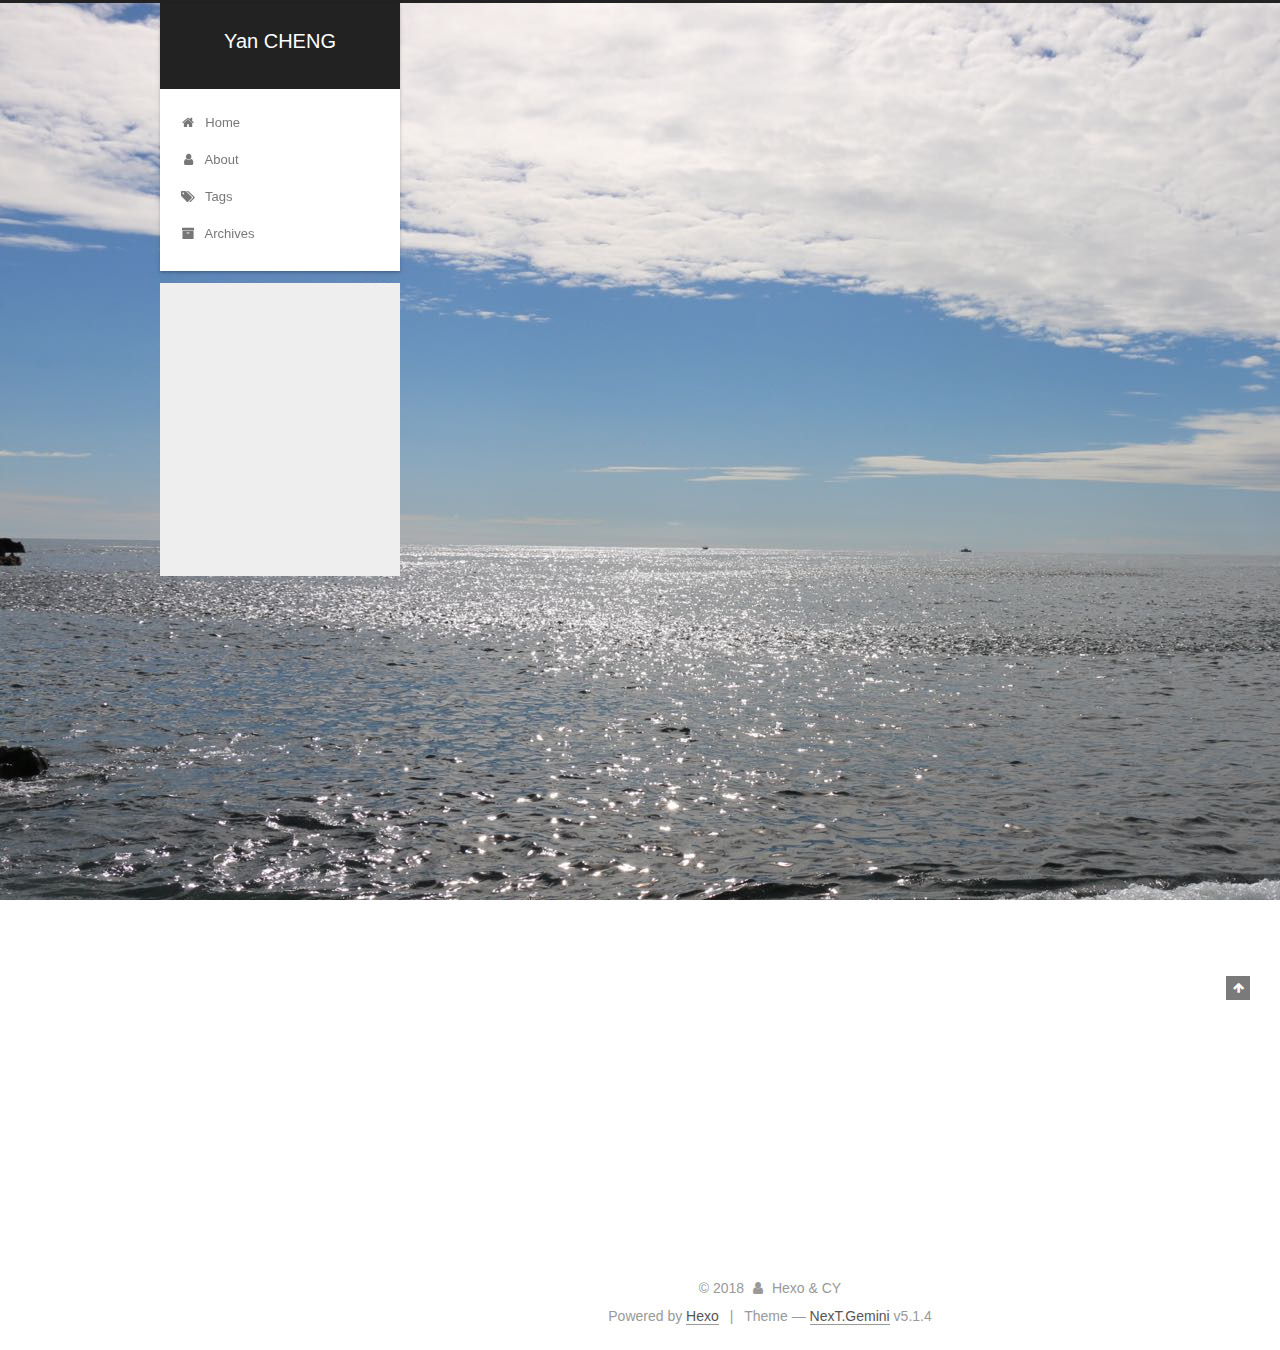
==== commit b5042faa: "Site updated: 2018-07-23 20:22:53" ====
--- a/index.html
+++ b/index.html
@@ -297,6 +297,17 @@
 
           
             
+              <span class="post-comments-count">
+                <span class="post-meta-divider">|</span>
+                <span class="post-meta-item-icon">
+                  <i class="fa fa-comment-o"></i>
+                </span>
+                <a href="/2018/07/22/test-my-site/#comments" itemprop="discussionUrl">
+                  <span class="post-comments-count disqus-comment-count"
+                        data-disqus-identifier="2018/07/22/test-my-site/" itemprop="commentCount"></span>
+                </a>
+              </span>
+            
           
 
           
@@ -415,6 +426,17 @@
           
 
           
+            
+              <span class="post-comments-count">
+                <span class="post-meta-divider">|</span>
+                <span class="post-meta-item-icon">
+                  <i class="fa fa-comment-o"></i>
+                </span>
+                <a href="/2018/07/22/hello-world/#comments" itemprop="discussionUrl">
+                  <span class="post-comments-count disqus-comment-count"
+                        data-disqus-identifier="2018/07/22/hello-world/" itemprop="commentCount"></span>
+                </a>
+              </span>
             
           
 
@@ -741,6 +763,14 @@
 
   
 
+    
+      <script id="dsq-count-scr" src="https://CY.disqus.com/count.js" async></script>
+    
+
+    
+
+  
+
 
 
 
@@ -753,10 +783,6 @@
   
 
 
-
-
-
-  
 
 
 
--- a/css/main.css
+++ b/css/main.css
@@ -1823,7 +1823,7 @@
   width: 4px;
   height: 4px;
   border-radius: 50%;
-  background: #bfc8c3;
+  background: #5c21ff;
 }
 .links-of-blogroll {
   font-size: 13px;
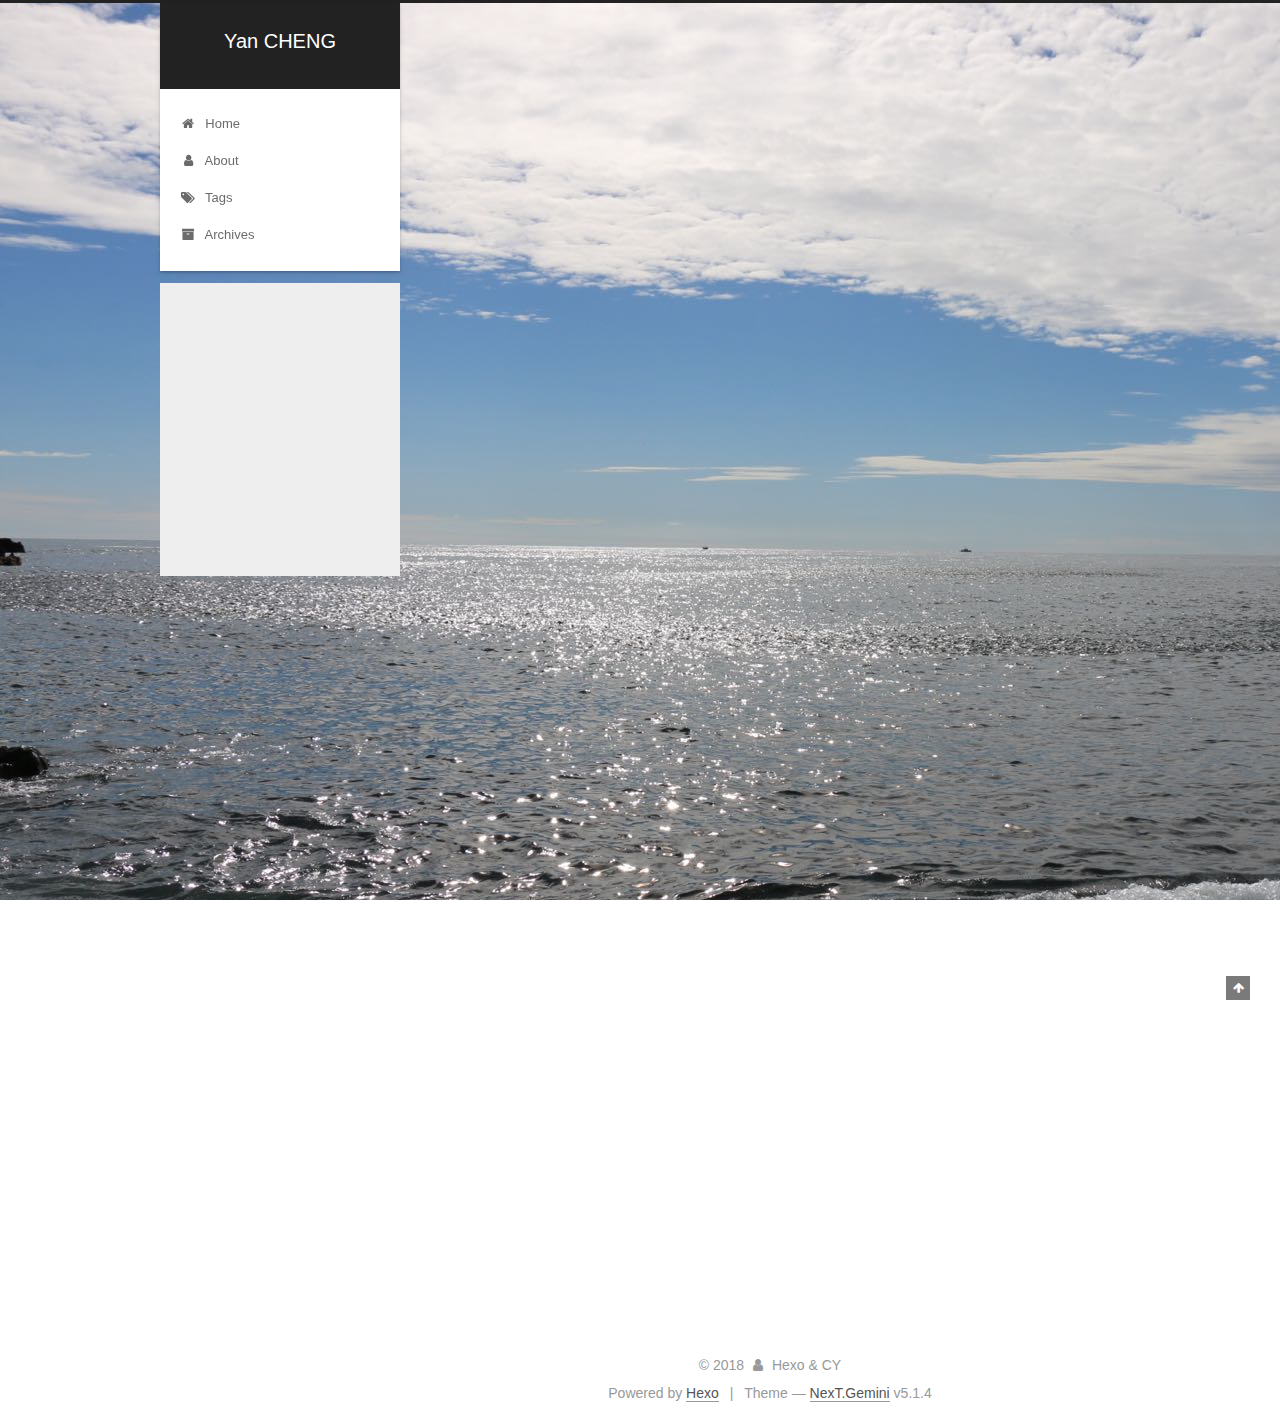
==== commit 0990d427: "Site updated: 2018-07-28 12:02:23" ====
--- a/index.html
+++ b/index.html
@@ -79,16 +79,16 @@
 
 
 
-<meta name="description" content="Welcome to my webpage!">
+<meta name="description" content="Welcome to my blog!">
 <meta property="og:type" content="website">
 <meta property="og:title" content="Yan CHENG">
 <meta property="og:url" content="http://yoursite.com/index.html">
 <meta property="og:site_name" content="Yan CHENG">
-<meta property="og:description" content="Welcome to my webpage!">
+<meta property="og:description" content="Welcome to my blog!">
 <meta property="og:locale" content="default">
 <meta name="twitter:card" content="summary">
 <meta name="twitter:title" content="Yan CHENG">
-<meta name="twitter:description" content="Welcome to my webpage!">
+<meta name="twitter:description" content="Welcome to my blog!">
 
 
 
@@ -334,7 +334,8 @@
       
         
           
-            
+            <p>haha<br><img src="http://pcg915ote.bkt.clouddn.com/cdn/images/demo.jpg"></p>
+
           
         
       
@@ -548,7 +549,7 @@
                 alt="Yan CHENG 程炎" />
             
               <p class="site-author-name" itemprop="name">Yan CHENG 程炎</p>
-              <p class="site-description motion-element" itemprop="description">Welcome to my webpage!</p>
+              <p class="site-description motion-element" itemprop="description">Welcome to my blog!</p>
           </div>
 
           <nav class="site-state motion-element">
@@ -764,7 +765,7 @@
   
 
     
-      <script id="dsq-count-scr" src="https://CY.disqus.com/count.js" async></script>
+      <script id="dsq-count-scr" src="https://https-thupkucheng-github-io.disqus.com/count.js" async></script>
     
 
     
--- a/css/main.css
+++ b/css/main.css
@@ -1823,7 +1823,7 @@
   width: 4px;
   height: 4px;
   border-radius: 50%;
-  background: #5c21ff;
+  background: #327925;
 }
 .links-of-blogroll {
   font-size: 13px;
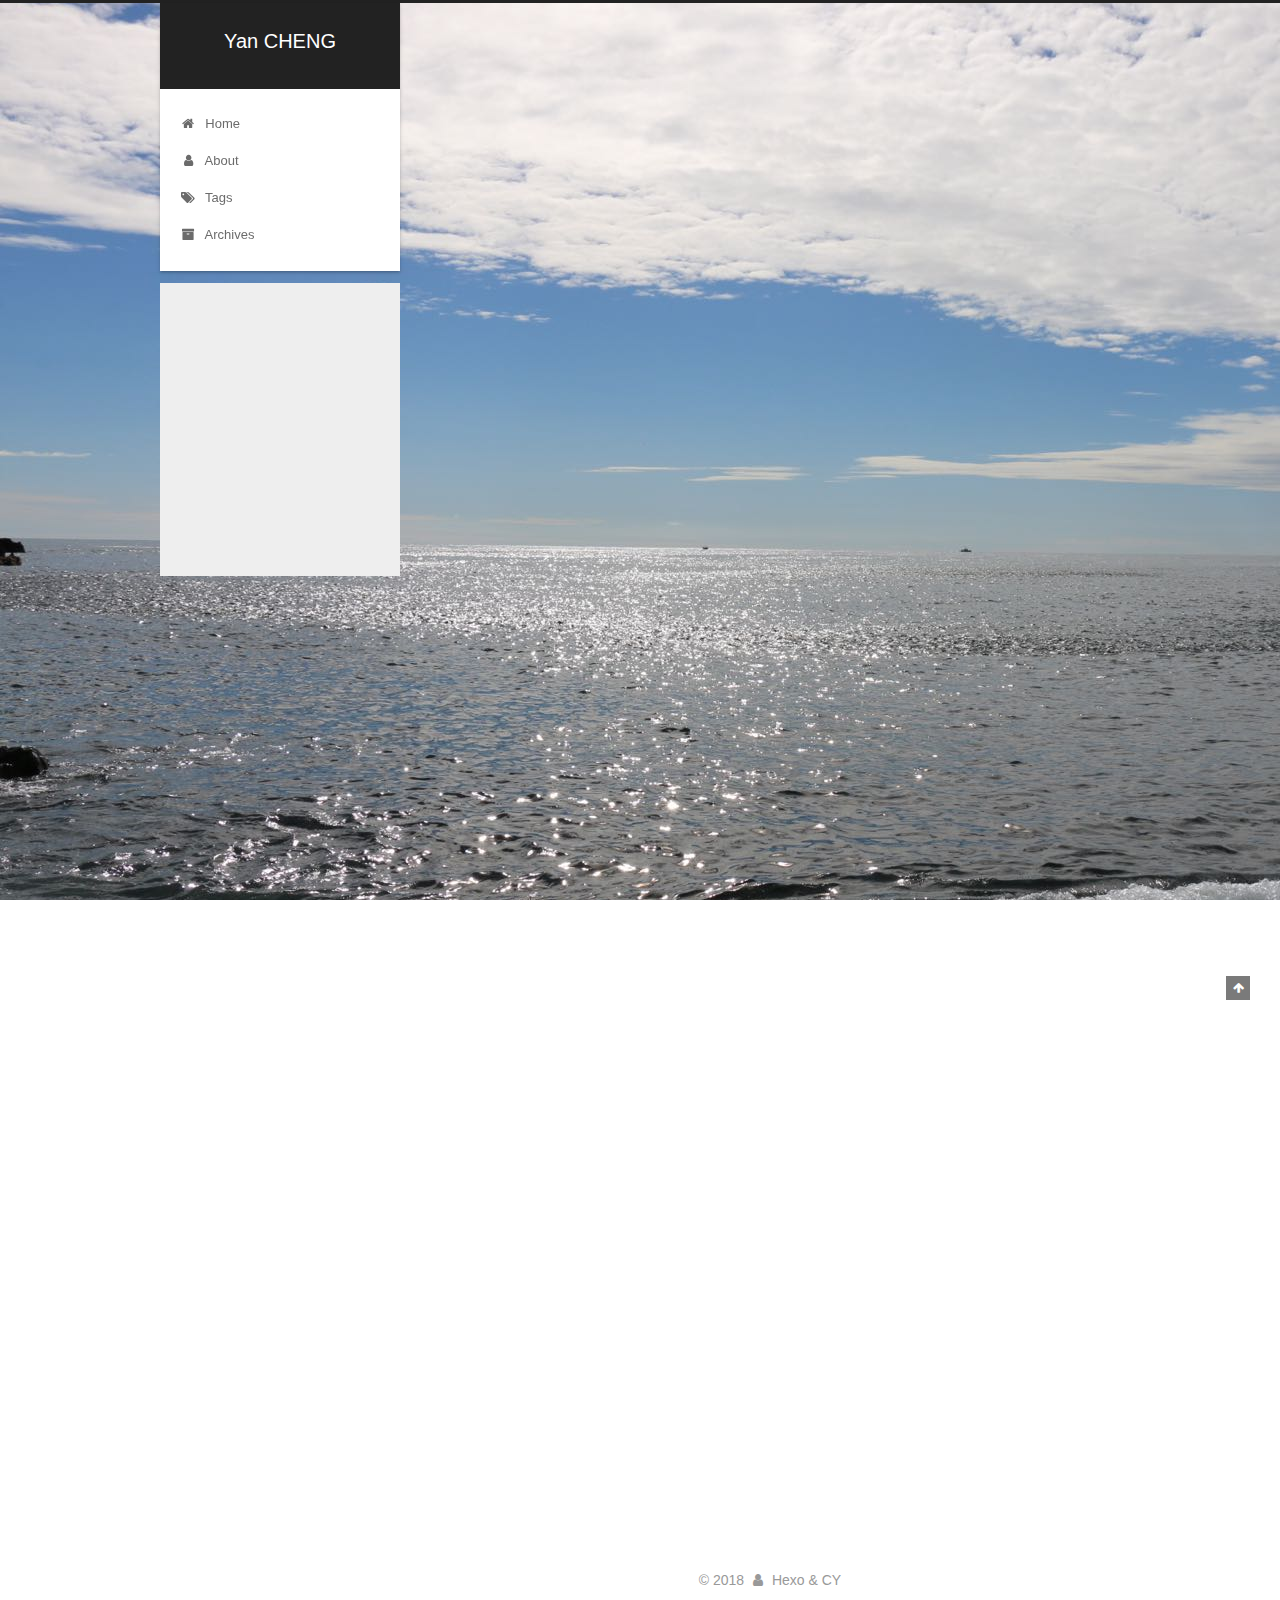
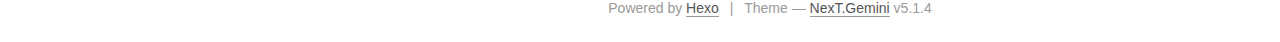
==== commit 2caa35d6: "Site updated: 2018-08-03 12:04:14" ====
--- a/index.html
+++ b/index.html
@@ -252,6 +252,136 @@
   
   
   <div class="post-block">
+    <link itemprop="mainEntityOfPage" href="http://yoursite.com/2018/08/03/new/">
+
+    <span hidden itemprop="author" itemscope itemtype="http://schema.org/Person">
+      <meta itemprop="name" content="Yan CHENG 程炎">
+      <meta itemprop="description" content="">
+      <meta itemprop="image" content="/images/avatar.jpg">
+    </span>
+
+    <span hidden itemprop="publisher" itemscope itemtype="http://schema.org/Organization">
+      <meta itemprop="name" content="Yan CHENG">
+    </span>
+
+    
+      <header class="post-header">
+
+        
+        
+          <h1 class="post-title" itemprop="name headline">
+                
+                <a class="post-title-link" href="/2018/08/03/new/" itemprop="url">new</a></h1>
+        
+
+        <div class="post-meta">
+          <span class="post-time">
+            
+              <span class="post-meta-item-icon">
+                <i class="fa fa-calendar-o"></i>
+              </span>
+              
+                <span class="post-meta-item-text">Posted on</span>
+              
+              <time title="Post created" itemprop="dateCreated datePublished" datetime="2018-08-03T12:03:35+08:00">
+                2018-08-03
+              </time>
+            
+
+            
+
+            
+          </span>
+
+          
+
+          
+            
+              <span class="post-comments-count">
+                <span class="post-meta-divider">|</span>
+                <span class="post-meta-item-icon">
+                  <i class="fa fa-comment-o"></i>
+                </span>
+                <a href="/2018/08/03/new/#comments" itemprop="discussionUrl">
+                  <span class="post-comments-count disqus-comment-count"
+                        data-disqus-identifier="2018/08/03/new/" itemprop="commentCount"></span>
+                </a>
+              </span>
+            
+          
+
+          
+          
+
+          
+
+          
+
+          
+
+        </div>
+      </header>
+    
+
+    
+    
+    
+    <div class="post-body" itemprop="articleBody">
+
+      
+      
+
+      
+        
+          
+            
+          
+        
+      
+    </div>
+    
+    
+    
+
+    
+
+    
+
+    
+
+    <footer class="post-footer">
+      
+
+      
+
+      
+
+      
+      
+        <div class="post-eof"></div>
+      
+    </footer>
+  </div>
+  
+  
+  
+  </article>
+
+
+    
+      
+
+  
+
+  
+  
+  
+
+  <article class="post post-type-normal" itemscope itemtype="http://schema.org/Article">
+  
+  
+  
+  <div class="post-block">
     <link itemprop="mainEntityOfPage" href="http://yoursite.com/2018/07/22/test-my-site/">
 
     <span hidden itemprop="author" itemscope itemtype="http://schema.org/Person">
@@ -559,7 +689,7 @@
               
                 <a href="/archives/">
               
-                  <span class="site-state-item-count">2</span>
+                  <span class="site-state-item-count">3</span>
                   <span class="site-state-item-name">posts</span>
                 </a>
               </div>
--- a/css/main.css
+++ b/css/main.css
@@ -1823,7 +1823,7 @@
   width: 4px;
   height: 4px;
   border-radius: 50%;
-  background: #327925;
+  background: #ff7839;
 }
 .links-of-blogroll {
   font-size: 13px;
